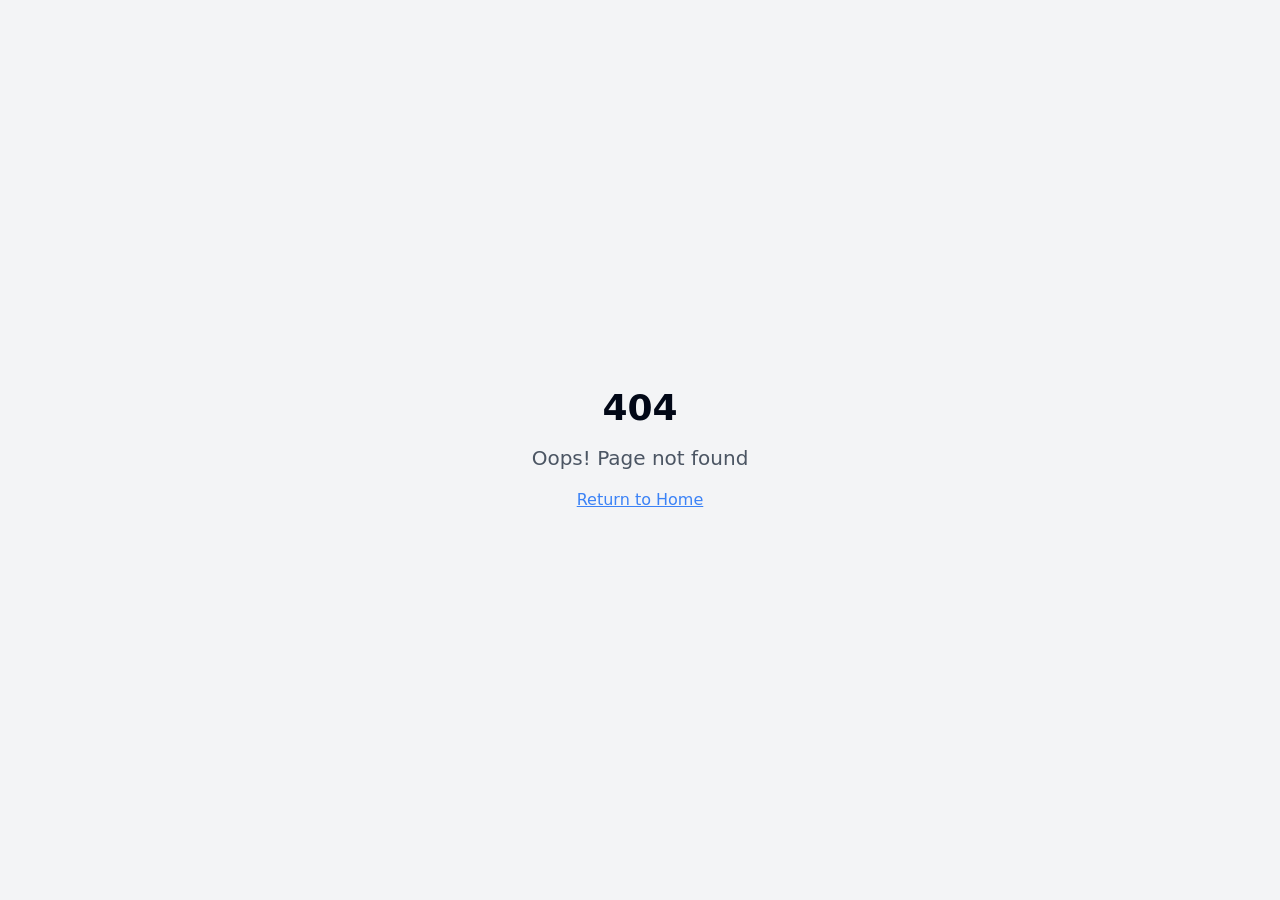
==== index.html @ 281bc5fc "Add files via upload" ====
<!DOCTYPE html>
<html lang="en">
  <head>
    <meta charset="UTF-8" />
    <meta name="viewport" content="width=device-width, initial-scale=1.0" />
    <title>south-bay-homes-view</title>
    <meta name="description" content="Lovable Generated Project" />
    <meta name="author" content="Lovable" />

    <meta property="og:title" content="south-bay-homes-view" />
    <meta property="og:description" content="Lovable Generated Project" />
    <meta property="og:type" content="website" />
    <meta property="og:image" content="https://lovable.dev/opengraph-image-p98pqg.png" />

    <meta name="twitter:card" content="summary_large_image" />
    <meta name="twitter:site" content="@lovable_dev" />
    <meta name="twitter:image" content="https://lovable.dev/opengraph-image-p98pqg.png" />
    <script type="module" crossorigin src="./assets/index-Dy760WiD.js"></script>
    <link rel="stylesheet" crossorigin href="./assets/index-BRmsFdYL.css">
  </head>

  <body>
    <div id="root"></div>
  </body>
</html>
---- assets/index-BRmsFdYL.css ----
*,:before,:after{--tw-border-spacing-x: 0;--tw-border-spacing-y: 0;--tw-translate-x: 0;--tw-translate-y: 0;--tw-rotate: 0;--tw-skew-x: 0;--tw-skew-y: 0;--tw-scale-x: 1;--tw-scale-y: 1;--tw-pan-x: ;--tw-pan-y: ;--tw-pinch-zoom: ;--tw-scroll-snap-strictness: proximity;--tw-gradient-from-position: ;--tw-gradient-via-position: ;--tw-gradient-to-position: ;--tw-ordinal: ;--tw-slashed-zero: ;--tw-numeric-figure: ;--tw-numeric-spacing: ;--tw-numeric-fraction: ;--tw-ring-inset: ;--tw-ring-offset-width: 0px;--tw-ring-offset-color: #fff;--tw-ring-color: rgb(59 130 246 / .5);--tw-ring-offset-shadow: 0 0 #0000;--tw-ring-shadow: 0 0 #0000;--tw-shadow: 0 0 #0000;--tw-shadow-colored: 0 0 #0000;--tw-blur: ;--tw-brightness: ;--tw-contrast: ;--tw-grayscale: ;--tw-hue-rotate: ;--tw-invert: ;--tw-saturate: ;--tw-sepia: ;--tw-drop-shadow: ;--tw-backdrop-blur: ;--tw-backdrop-brightness: ;--tw-backdrop-contrast: ;--tw-backdrop-grayscale: ;--tw-backdrop-hue-rotate: ;--tw-backdrop-invert: ;--tw-backdrop-opacity: ;--tw-backdrop-saturate: ;--tw-backdrop-sepia: ;--tw-contain-size: ;--tw-contain-layout: ;--tw-contain-paint: ;--tw-contain-style: }::backdrop{--tw-border-spacing-x: 0;--tw-border-spacing-y: 0;--tw-translate-x: 0;--tw-translate-y: 0;--tw-rotate: 0;--tw-skew-x: 0;--tw-skew-y: 0;--tw-scale-x: 1;--tw-scale-y: 1;--tw-pan-x: ;--tw-pan-y: ;--tw-pinch-zoom: ;--tw-scroll-snap-strictness: proximity;--tw-gradient-from-position: ;--tw-gradient-via-position: ;--tw-gradient-to-position: ;--tw-ordinal: ;--tw-slashed-zero: ;--tw-numeric-figure: ;--tw-numeric-spacing: ;--tw-numeric-fraction: ;--tw-ring-inset: ;--tw-ring-offset-width: 0px;--tw-ring-offset-color: #fff;--tw-ring-color: rgb(59 130 246 / .5);--tw-ring-offset-shadow: 0 0 #0000;--tw-ring-shadow: 0 0 #0000;--tw-shadow: 0 0 #0000;--tw-shadow-colored: 0 0 #0000;--tw-blur: ;--tw-brightness: ;--tw-contrast: ;--tw-grayscale: ;--tw-hue-rotate: ;--tw-invert: ;--tw-saturate: ;--tw-sepia: ;--tw-drop-shadow: ;--tw-backdrop-blur: ;--tw-backdrop-brightness: ;--tw-backdrop-contrast: ;--tw-backdrop-grayscale: ;--tw-backdrop-hue-rotate: ;--tw-backdrop-invert: ;--tw-backdrop-opacity: ;--tw-backdrop-saturate: ;--tw-backdrop-sepia: ;--tw-contain-size: ;--tw-contain-layout: ;--tw-contain-paint: ;--tw-contain-style: }*,:before,:after{box-sizing:border-box;border-width:0;border-style:solid;border-color:#e5e7eb}:before,:after{--tw-content: ""}html,:host{line-height:1.5;-webkit-text-size-adjust:100%;-moz-tab-size:4;-o-tab-size:4;tab-size:4;font-family:ui-sans-serif,system-ui,sans-serif,"Apple Color Emoji","Segoe UI Emoji",Segoe UI Symbol,"Noto Color Emoji";font-feature-settings:normal;font-variation-settings:normal;-webkit-tap-highlight-color:transparent}body{margin:0;line-height:inherit}hr{height:0;color:inherit;border-top-width:1px}abbr:where([title]){-webkit-text-decoration:underline dotted;text-decoration:underline dotted}h1,h2,h3,h4,h5,h6{font-size:inherit;font-weight:inherit}a{color:inherit;text-decoration:inherit}b,strong{font-weight:bolder}code,kbd,samp,pre{font-family:ui-monospace,SFMono-Regular,Menlo,Monaco,Consolas,Liberation Mono,Courier New,monospace;font-feature-settings:normal;font-variation-settings:normal;font-size:1em}small{font-size:80%}sub,sup{font-size:75%;line-height:0;position:relative;vertical-align:baseline}sub{bottom:-.25em}sup{top:-.5em}table{text-indent:0;border-color:inherit;border-collapse:collapse}button,input,optgroup,select,textarea{font-family:inherit;font-feature-settings:inherit;font-variation-settings:inherit;font-size:100%;font-weight:inherit;line-height:inherit;letter-spacing:inherit;color:inherit;margin:0;padding:0}button,select{text-transform:none}button,input:where([type=button]),input:where([type=reset]),input:where([type=submit]){-webkit-appearance:button;background-color:transparent;background-image:none}:-moz-focusring{outline:auto}:-moz-ui-invalid{box-shadow:none}progress{vertical-align:baseline}::-webkit-inner-spin-button,::-webkit-outer-spin-button{height:auto}[type=search]{-webkit-appearance:textfield;outline-offset:-2px}::-webkit-search-decoration{-webkit-appearance:none}::-webkit-file-upload-button{-webkit-appearance:button;font:inherit}summary{display:list-item}blockquote,dl,dd,h1,h2,h3,h4,h5,h6,hr,figure,p,pre{margin:0}fieldset{margin:0;padding:0}legend{padding:0}ol,ul,menu{list-style:none;margin:0;padding:0}dialog{padding:0}textarea{resize:vertical}input::-moz-placeholder,textarea::-moz-placeholder{opacity:1;color:#9ca3af}input::placeholder,textarea::placeholder{opacity:1;color:#9ca3af}button,[role=button]{cursor:pointer}:disabled{cursor:default}img,svg,video,canvas,audio,iframe,embed,object{display:block;vertical-align:middle}img,video{max-width:100%;height:auto}[hidden]:where(:not([hidden=until-found])){display:none}:root{--background: 0 0% 100%;--foreground: 222.2 84% 4.9%;--card: 0 0% 100%;--card-foreground: 222.2 84% 4.9%;--popover: 0 0% 100%;--popover-foreground: 222.2 84% 4.9%;--primary: 222.2 47.4% 11.2%;--primary-foreground: 210 40% 98%;--secondary: 210 40% 96.1%;--secondary-foreground: 222.2 47.4% 11.2%;--muted: 210 40% 96.1%;--muted-foreground: 215.4 16.3% 46.9%;--accent: 210 40% 96.1%;--accent-foreground: 222.2 47.4% 11.2%;--destructive: 0 84.2% 60.2%;--destructive-foreground: 210 40% 98%;--border: 214.3 31.8% 91.4%;--input: 214.3 31.8% 91.4%;--ring: 222.2 84% 4.9%;--radius: .5rem;--sidebar-background: 0 0% 98%;--sidebar-foreground: 240 5.3% 26.1%;--sidebar-primary: 240 5.9% 10%;--sidebar-primary-foreground: 0 0% 98%;--sidebar-accent: 240 4.8% 95.9%;--sidebar-accent-foreground: 240 5.9% 10%;--sidebar-border: 220 13% 91%;--sidebar-ring: 217.2 91.2% 59.8%}.dark{--background: 222.2 84% 4.9%;--foreground: 210 40% 98%;--card: 222.2 84% 4.9%;--card-foreground: 210 40% 98%;--popover: 222.2 84% 4.9%;--popover-foreground: 210 40% 98%;--primary: 210 40% 98%;--primary-foreground: 222.2 47.4% 11.2%;--secondary: 217.2 32.6% 17.5%;--secondary-foreground: 210 40% 98%;--muted: 217.2 32.6% 17.5%;--muted-foreground: 215 20.2% 65.1%;--accent: 217.2 32.6% 17.5%;--accent-foreground: 210 40% 98%;--destructive: 0 62.8% 30.6%;--destructive-foreground: 210 40% 98%;--border: 217.2 32.6% 17.5%;--input: 217.2 32.6% 17.5%;--ring: 212.7 26.8% 83.9%;--sidebar-background: 240 5.9% 10%;--sidebar-foreground: 240 4.8% 95.9%;--sidebar-primary: 224.3 76.3% 48%;--sidebar-primary-foreground: 0 0% 100%;--sidebar-accent: 240 3.7% 15.9%;--sidebar-accent-foreground: 240 4.8% 95.9%;--sidebar-border: 240 3.7% 15.9%;--sidebar-ring: 217.2 91.2% 59.8%}*{border-color:hsl(var(--border))}body{background-color:hsl(var(--background));color:hsl(var(--foreground))}.container{width:100%;margin-right:auto;margin-left:auto;padding-right:2rem;padding-left:2rem}@media (min-width: 1400px){.container{max-width:1400px}}.sr-only{position:absolute;width:1px;height:1px;padding:0;margin:-1px;overflow:hidden;clip:rect(0,0,0,0);white-space:nowrap;border-width:0}.pointer-events-none{pointer-events:none}.pointer-events-auto{pointer-events:auto}.visible{visibility:visible}.invisible{visibility:hidden}.fixed{position:fixed}.absolute{position:absolute}.relative{position:relative}.inset-0{top:0;right:0;bottom:0;left:0}.inset-x-0{left:0;right:0}.inset-y-0{top:0;bottom:0}.-bottom-12{bottom:-3rem}.-left-12{left:-3rem}.-right-12{right:-3rem}.-top-12{top:-3rem}.bottom-0{bottom:0}.left-0{left:0}.left-1{left:.25rem}.left-1\/2{left:50%}.left-2{left:.5rem}.left-3{left:.75rem}.left-4{left:1rem}.left-\[50\%\]{left:50%}.right-0{right:0}.right-1{right:.25rem}.right-2{right:.5rem}.right-3{right:.75rem}.right-4{right:1rem}.top-0{top:0}.top-1\.5{top:.375rem}.top-1\/2{top:50%}.top-2{top:.5rem}.top-3{top:.75rem}.top-3\.5{top:.875rem}.top-4{top:1rem}.top-\[1px\]{top:1px}.top-\[50\%\]{top:50%}.top-\[60\%\]{top:60%}.top-full{top:100%}.z-10{z-index:10}.z-20{z-index:20}.z-50{z-index:50}.z-\[100\]{z-index:100}.z-\[1\]{z-index:1}.-mx-1{margin-left:-.25rem;margin-right:-.25rem}.mx-2{margin-left:.5rem;margin-right:.5rem}.mx-3\.5{margin-left:.875rem;margin-right:.875rem}.mx-auto{margin-left:auto;margin-right:auto}.my-0\.5{margin-top:.125rem;margin-bottom:.125rem}.my-1{margin-top:.25rem;margin-bottom:.25rem}.-ml-4{margin-left:-1rem}.-mt-4{margin-top:-1rem}.mb-1{margin-bottom:.25rem}.mb-2{margin-bottom:.5rem}.mb-4{margin-bottom:1rem}.ml-1{margin-left:.25rem}.ml-auto{margin-left:auto}.mr-1{margin-right:.25rem}.mr-2{margin-right:.5rem}.mt-1{margin-top:.25rem}.mt-1\.5{margin-top:.375rem}.mt-2{margin-top:.5rem}.mt-24{margin-top:6rem}.mt-4{margin-top:1rem}.mt-auto{margin-top:auto}.line-clamp-1{overflow:hidden;display:-webkit-box;-webkit-box-orient:vertical;-webkit-line-clamp:1}.block{display:block}.flex{display:flex}.inline-flex{display:inline-flex}.table{display:table}.grid{display:grid}.hidden{display:none}.aspect-square{aspect-ratio:1 / 1}.aspect-video{aspect-ratio:16 / 9}.size-4{width:1rem;height:1rem}.h-1\.5{height:.375rem}.h-10{height:2.5rem}.h-11{height:2.75rem}.h-12{height:3rem}.h-16{height:4rem}.h-2{height:.5rem}.h-2\.5{height:.625rem}.h-3{height:.75rem}.h-3\.5{height:.875rem}.h-4{height:1rem}.h-48{height:12rem}.h-5{height:1.25rem}.h-6{height:1.5rem}.h-7{height:1.75rem}.h-8{height:2rem}.h-9{height:2.25rem}.h-96{height:24rem}.h-\[1px\]{height:1px}.h-\[var\(--radix-navigation-menu-viewport-height\)\]{height:var(--radix-navigation-menu-viewport-height)}.h-\[var\(--radix-select-trigger-height\)\]{height:var(--radix-select-trigger-height)}.h-auto{height:auto}.h-full{height:100%}.h-px{height:1px}.h-svh{height:100svh}.max-h-96{max-height:24rem}.max-h-\[300px\]{max-height:300px}.max-h-screen{max-height:100vh}.min-h-0{min-height:0px}.min-h-\[80px\]{min-height:80px}.min-h-screen{min-height:100vh}.min-h-svh{min-height:100svh}.w-0{width:0px}.w-1{width:.25rem}.w-10{width:2.5rem}.w-11{width:2.75rem}.w-16{width:4rem}.w-2{width:.5rem}.w-2\.5{width:.625rem}.w-20{width:5rem}.w-3{width:.75rem}.w-3\.5{width:.875rem}.w-3\/4{width:75%}.w-4{width:1rem}.w-5{width:1.25rem}.w-6{width:1.5rem}.w-64{width:16rem}.w-7{width:1.75rem}.w-72{width:18rem}.w-8{width:2rem}.w-9{width:2.25rem}.w-\[--sidebar-width\]{width:var(--sidebar-width)}.w-\[100px\]{width:100px}.w-\[1px\]{width:1px}.w-auto{width:auto}.w-full{width:100%}.w-max{width:-moz-max-content;width:max-content}.w-px{width:1px}.min-w-0{min-width:0px}.min-w-5{min-width:1.25rem}.min-w-\[12rem\]{min-width:12rem}.min-w-\[8rem\]{min-width:8rem}.min-w-\[var\(--radix-select-trigger-width\)\]{min-width:var(--radix-select-trigger-width)}.max-w-4xl{max-width:56rem}.max-w-\[--skeleton-width\]{max-width:var(--skeleton-width)}.max-w-lg{max-width:32rem}.max-w-max{max-width:-moz-max-content;max-width:max-content}.max-w-md{max-width:28rem}.flex-1{flex:1 1 0%}.flex-shrink-0,.shrink-0{flex-shrink:0}.grow{flex-grow:1}.grow-0{flex-grow:0}.basis-full{flex-basis:100%}.caption-bottom{caption-side:bottom}.border-collapse{border-collapse:collapse}.-translate-x-1\/2{--tw-translate-x: -50%;transform:translate(var(--tw-translate-x),var(--tw-translate-y)) rotate(var(--tw-rotate)) skew(var(--tw-skew-x)) skewY(var(--tw-skew-y)) scaleX(var(--tw-scale-x)) scaleY(var(--tw-scale-y))}.-translate-x-px{--tw-translate-x: -1px;transform:translate(var(--tw-translate-x),var(--tw-translate-y)) rotate(var(--tw-rotate)) skew(var(--tw-skew-x)) skewY(var(--tw-skew-y)) scaleX(var(--tw-scale-x)) scaleY(var(--tw-scale-y))}.-translate-y-1\/2{--tw-translate-y: -50%;transform:translate(var(--tw-translate-x),var(--tw-translate-y)) rotate(var(--tw-rotate)) skew(var(--tw-skew-x)) skewY(var(--tw-skew-y)) scaleX(var(--tw-scale-x)) scaleY(var(--tw-scale-y))}.translate-x-\[-50\%\]{--tw-translate-x: -50%;transform:translate(var(--tw-translate-x),var(--tw-translate-y)) rotate(var(--tw-rotate)) skew(var(--tw-skew-x)) skewY(var(--tw-skew-y)) scaleX(var(--tw-scale-x)) scaleY(var(--tw-scale-y))}.translate-x-px{--tw-translate-x: 1px;transform:translate(var(--tw-translate-x),var(--tw-translate-y)) rotate(var(--tw-rotate)) skew(var(--tw-skew-x)) skewY(var(--tw-skew-y)) scaleX(var(--tw-scale-x)) scaleY(var(--tw-scale-y))}.translate-y-\[-50\%\]{--tw-translate-y: -50%;transform:translate(var(--tw-translate-x),var(--tw-translate-y)) rotate(var(--tw-rotate)) skew(var(--tw-skew-x)) skewY(var(--tw-skew-y)) scaleX(var(--tw-scale-x)) scaleY(var(--tw-scale-y))}.rotate-45{--tw-rotate: 45deg;transform:translate(var(--tw-translate-x),var(--tw-translate-y)) rotate(var(--tw-rotate)) skew(var(--tw-skew-x)) skewY(var(--tw-skew-y)) scaleX(var(--tw-scale-x)) scaleY(var(--tw-scale-y))}.rotate-90{--tw-rotate: 90deg;transform:translate(var(--tw-translate-x),var(--tw-translate-y)) rotate(var(--tw-rotate)) skew(var(--tw-skew-x)) skewY(var(--tw-skew-y)) scaleX(var(--tw-scale-x)) scaleY(var(--tw-scale-y))}.transform{transform:translate(var(--tw-translate-x),var(--tw-translate-y)) rotate(var(--tw-rotate)) skew(var(--tw-skew-x)) skewY(var(--tw-skew-y)) scaleX(var(--tw-scale-x)) scaleY(var(--tw-scale-y))}@keyframes pulse{50%{opacity:.5}}.animate-pulse{animation:pulse 2s cubic-bezier(.4,0,.6,1) infinite}.cursor-default{cursor:default}.cursor-pointer{cursor:pointer}.touch-none{touch-action:none}.select-none{-webkit-user-select:none;-moz-user-select:none;user-select:none}.list-none{list-style-type:none}.grid-cols-1{grid-template-columns:repeat(1,minmax(0,1fr))}.grid-cols-2{grid-template-columns:repeat(2,minmax(0,1fr))}.flex-row{flex-direction:row}.flex-col{flex-direction:column}.flex-col-reverse{flex-direction:column-reverse}.flex-wrap{flex-wrap:wrap}.items-start{align-items:flex-start}.items-end{align-items:flex-end}.items-center{align-items:center}.items-stretch{align-items:stretch}.justify-center{justify-content:center}.justify-between{justify-content:space-between}.gap-1{gap:.25rem}.gap-1\.5{gap:.375rem}.gap-2{gap:.5rem}.gap-3{gap:.75rem}.gap-4{gap:1rem}.gap-6{gap:1.5rem}.space-x-1>:not([hidden])~:not([hidden]){--tw-space-x-reverse: 0;margin-right:calc(.25rem * var(--tw-space-x-reverse));margin-left:calc(.25rem * calc(1 - var(--tw-space-x-reverse)))}.space-x-4>:not([hidden])~:not([hidden]){--tw-space-x-reverse: 0;margin-right:calc(1rem * var(--tw-space-x-reverse));margin-left:calc(1rem * calc(1 - var(--tw-space-x-reverse)))}.space-y-1>:not([hidden])~:not([hidden]){--tw-space-y-reverse: 0;margin-top:calc(.25rem * calc(1 - var(--tw-space-y-reverse)));margin-bottom:calc(.25rem * var(--tw-space-y-reverse))}.space-y-1\.5>:not([hidden])~:not([hidden]){--tw-space-y-reverse: 0;margin-top:calc(.375rem * calc(1 - var(--tw-space-y-reverse)));margin-bottom:calc(.375rem * var(--tw-space-y-reverse))}.space-y-2>:not([hidden])~:not([hidden]){--tw-space-y-reverse: 0;margin-top:calc(.5rem * calc(1 - var(--tw-space-y-reverse)));margin-bottom:calc(.5rem * var(--tw-space-y-reverse))}.space-y-3>:not([hidden])~:not([hidden]){--tw-space-y-reverse: 0;margin-top:calc(.75rem * calc(1 - var(--tw-space-y-reverse)));margin-bottom:calc(.75rem * var(--tw-space-y-reverse))}.space-y-4>:not([hidden])~:not([hidden]){--tw-space-y-reverse: 0;margin-top:calc(1rem * calc(1 - var(--tw-space-y-reverse)));margin-bottom:calc(1rem * var(--tw-space-y-reverse))}.space-y-6>:not([hidden])~:not([hidden]){--tw-space-y-reverse: 0;margin-top:calc(1.5rem * calc(1 - var(--tw-space-y-reverse)));margin-bottom:calc(1.5rem * var(--tw-space-y-reverse))}.overflow-auto{overflow:auto}.overflow-hidden{overflow:hidden}.overflow-x-auto{overflow-x:auto}.overflow-y-auto{overflow-y:auto}.overflow-x-hidden{overflow-x:hidden}.whitespace-nowrap{white-space:nowrap}.break-words{overflow-wrap:break-word}.rounded{border-radius:.25rem}.rounded-\[2px\]{border-radius:2px}.rounded-\[inherit\]{border-radius:inherit}.rounded-full{border-radius:9999px}.rounded-lg{border-radius:var(--radius)}.rounded-md{border-radius:calc(var(--radius) - 2px)}.rounded-sm{border-radius:calc(var(--radius) - 4px)}.rounded-t-\[10px\]{border-top-left-radius:10px;border-top-right-radius:10px}.rounded-tl-sm{border-top-left-radius:calc(var(--radius) - 4px)}.border{border-width:1px}.border-2{border-width:2px}.border-\[1\.5px\]{border-width:1.5px}.border-y{border-top-width:1px;border-bottom-width:1px}.border-b{border-bottom-width:1px}.border-l{border-left-width:1px}.border-r{border-right-width:1px}.border-t{border-top-width:1px}.border-dashed{border-style:dashed}.border-\[--color-border\]{border-color:var(--color-border)}.border-border\/50{border-color:hsl(var(--border) / .5)}.border-destructive{border-color:hsl(var(--destructive))}.border-destructive\/50{border-color:hsl(var(--destructive) / .5)}.border-input{border-color:hsl(var(--input))}.border-primary{border-color:hsl(var(--primary))}.border-sidebar-border{border-color:hsl(var(--sidebar-border))}.border-transparent{border-color:transparent}.border-l-transparent{border-left-color:transparent}.border-t-transparent{border-top-color:transparent}.bg-\[--color-bg\]{background-color:var(--color-bg)}.bg-accent{background-color:hsl(var(--accent))}.bg-background{background-color:hsl(var(--background))}.bg-background\/95{background-color:hsl(var(--background) / .95)}.bg-black\/80{background-color:#000c}.bg-border{background-color:hsl(var(--border))}.bg-card{background-color:hsl(var(--card))}.bg-destructive{background-color:hsl(var(--destructive))}.bg-foreground{background-color:hsl(var(--foreground))}.bg-gray-100{--tw-bg-opacity: 1;background-color:rgb(243 244 246 / var(--tw-bg-opacity, 1))}.bg-green-100{--tw-bg-opacity: 1;background-color:rgb(220 252 231 / var(--tw-bg-opacity, 1))}.bg-muted{background-color:hsl(var(--muted))}.bg-muted\/30{background-color:hsl(var(--muted) / .3)}.bg-muted\/50{background-color:hsl(var(--muted) / .5)}.bg-popover{background-color:hsl(var(--popover))}.bg-primary{background-color:hsl(var(--primary))}.bg-red-100{--tw-bg-opacity: 1;background-color:rgb(254 226 226 / var(--tw-bg-opacity, 1))}.bg-secondary{background-color:hsl(var(--secondary))}.bg-sidebar{background-color:hsl(var(--sidebar-background))}.bg-sidebar-border{background-color:hsl(var(--sidebar-border))}.bg-transparent{background-color:transparent}.bg-yellow-100{--tw-bg-opacity: 1;background-color:rgb(254 249 195 / var(--tw-bg-opacity, 1))}.fill-current{fill:currentColor}.object-cover{-o-object-fit:cover;object-fit:cover}.p-0{padding:0}.p-1{padding:.25rem}.p-2{padding:.5rem}.p-3{padding:.75rem}.p-4{padding:1rem}.p-6{padding:1.5rem}.p-8{padding:2rem}.p-\[1px\]{padding:1px}.px-1{padding-left:.25rem;padding-right:.25rem}.px-2{padding-left:.5rem;padding-right:.5rem}.px-2\.5{padding-left:.625rem;padding-right:.625rem}.px-3{padding-left:.75rem;padding-right:.75rem}.px-4{padding-left:1rem;padding-right:1rem}.px-5{padding-left:1.25rem;padding-right:1.25rem}.px-8{padding-left:2rem;padding-right:2rem}.py-0\.5{padding-top:.125rem;padding-bottom:.125rem}.py-1{padding-top:.25rem;padding-bottom:.25rem}.py-1\.5{padding-top:.375rem;padding-bottom:.375rem}.py-12{padding-top:3rem;padding-bottom:3rem}.py-2{padding-top:.5rem;padding-bottom:.5rem}.py-3{padding-top:.75rem;padding-bottom:.75rem}.py-4{padding-top:1rem;padding-bottom:1rem}.py-6{padding-top:1.5rem;padding-bottom:1.5rem}.pb-3{padding-bottom:.75rem}.pb-4{padding-bottom:1rem}.pb-8{padding-bottom:2rem}.pl-10{padding-left:2.5rem}.pl-2\.5{padding-left:.625rem}.pl-4{padding-left:1rem}.pl-8{padding-left:2rem}.pr-2{padding-right:.5rem}.pr-2\.5{padding-right:.625rem}.pr-8{padding-right:2rem}.pt-0{padding-top:0}.pt-1{padding-top:.25rem}.pt-20{padding-top:5rem}.pt-3{padding-top:.75rem}.pt-4{padding-top:1rem}.text-left{text-align:left}.text-center{text-align:center}.align-middle{vertical-align:middle}.font-mono{font-family:ui-monospace,SFMono-Regular,Menlo,Monaco,Consolas,Liberation Mono,Courier New,monospace}.text-2xl{font-size:1.5rem;line-height:2rem}.text-3xl{font-size:1.875rem;line-height:2.25rem}.text-4xl{font-size:2.25rem;line-height:2.5rem}.text-\[0\.8rem\]{font-size:.8rem}.text-base{font-size:1rem;line-height:1.5rem}.text-lg{font-size:1.125rem;line-height:1.75rem}.text-sm{font-size:.875rem;line-height:1.25rem}.text-xl{font-size:1.25rem;line-height:1.75rem}.text-xs{font-size:.75rem;line-height:1rem}.font-bold{font-weight:700}.font-medium{font-weight:500}.font-normal{font-weight:400}.font-semibold{font-weight:600}.tabular-nums{--tw-numeric-spacing: tabular-nums;font-variant-numeric:var(--tw-ordinal) var(--tw-slashed-zero) var(--tw-numeric-figure) var(--tw-numeric-spacing) var(--tw-numeric-fraction)}.leading-none{line-height:1}.leading-relaxed{line-height:1.625}.tracking-tight{letter-spacing:-.025em}.tracking-widest{letter-spacing:.1em}.text-accent-foreground{color:hsl(var(--accent-foreground))}.text-blue-500{--tw-text-opacity: 1;color:rgb(59 130 246 / var(--tw-text-opacity, 1))}.text-card-foreground{color:hsl(var(--card-foreground))}.text-current{color:currentColor}.text-destructive{color:hsl(var(--destructive))}.text-destructive-foreground{color:hsl(var(--destructive-foreground))}.text-foreground{color:hsl(var(--foreground))}.text-foreground\/50{color:hsl(var(--foreground) / .5)}.text-gray-600{--tw-text-opacity: 1;color:rgb(75 85 99 / var(--tw-text-opacity, 1))}.text-gray-800{--tw-text-opacity: 1;color:rgb(31 41 55 / var(--tw-text-opacity, 1))}.text-green-800{--tw-text-opacity: 1;color:rgb(22 101 52 / var(--tw-text-opacity, 1))}.text-muted-foreground{color:hsl(var(--muted-foreground))}.text-popover-foreground{color:hsl(var(--popover-foreground))}.text-primary{color:hsl(var(--primary))}.text-primary-foreground{color:hsl(var(--primary-foreground))}.text-red-800{--tw-text-opacity: 1;color:rgb(153 27 27 / var(--tw-text-opacity, 1))}.text-secondary-foreground{color:hsl(var(--secondary-foreground))}.text-sidebar-foreground{color:hsl(var(--sidebar-foreground))}.text-sidebar-foreground\/70{color:hsl(var(--sidebar-foreground) / .7)}.text-yellow-800{--tw-text-opacity: 1;color:rgb(133 77 14 / var(--tw-text-opacity, 1))}.underline{text-decoration-line:underline}.underline-offset-4{text-underline-offset:4px}.opacity-0{opacity:0}.opacity-50{opacity:.5}.opacity-60{opacity:.6}.opacity-70{opacity:.7}.opacity-80{opacity:.8}.opacity-90{opacity:.9}.shadow-\[0_0_0_1px_hsl\(var\(--sidebar-border\)\)\]{--tw-shadow: 0 0 0 1px hsl(var(--sidebar-border));--tw-shadow-colored: 0 0 0 1px var(--tw-shadow-color);box-shadow:var(--tw-ring-offset-shadow, 0 0 #0000),var(--tw-ring-shadow, 0 0 #0000),var(--tw-shadow)}.shadow-lg{--tw-shadow: 0 10px 15px -3px rgb(0 0 0 / .1), 0 4px 6px -4px rgb(0 0 0 / .1);--tw-shadow-colored: 0 10px 15px -3px var(--tw-shadow-color), 0 4px 6px -4px var(--tw-shadow-color);box-shadow:var(--tw-ring-offset-shadow, 0 0 #0000),var(--tw-ring-shadow, 0 0 #0000),var(--tw-shadow)}.shadow-md{--tw-shadow: 0 4px 6px -1px rgb(0 0 0 / .1), 0 2px 4px -2px rgb(0 0 0 / .1);--tw-shadow-colored: 0 4px 6px -1px var(--tw-shadow-color), 0 2px 4px -2px var(--tw-shadow-color);box-shadow:var(--tw-ring-offset-shadow, 0 0 #0000),var(--tw-ring-shadow, 0 0 #0000),var(--tw-shadow)}.shadow-none{--tw-shadow: 0 0 #0000;--tw-shadow-colored: 0 0 #0000;box-shadow:var(--tw-ring-offset-shadow, 0 0 #0000),var(--tw-ring-shadow, 0 0 #0000),var(--tw-shadow)}.shadow-sm{--tw-shadow: 0 1px 2px 0 rgb(0 0 0 / .05);--tw-shadow-colored: 0 1px 2px 0 var(--tw-shadow-color);box-shadow:var(--tw-ring-offset-shadow, 0 0 #0000),var(--tw-ring-shadow, 0 0 #0000),var(--tw-shadow)}.shadow-xl{--tw-shadow: 0 20px 25px -5px rgb(0 0 0 / .1), 0 8px 10px -6px rgb(0 0 0 / .1);--tw-shadow-colored: 0 20px 25px -5px var(--tw-shadow-color), 0 8px 10px -6px var(--tw-shadow-color);box-shadow:var(--tw-ring-offset-shadow, 0 0 #0000),var(--tw-ring-shadow, 0 0 #0000),var(--tw-shadow)}.outline-none{outline:2px solid transparent;outline-offset:2px}.outline{outline-style:solid}.ring-0{--tw-ring-offset-shadow: var(--tw-ring-inset) 0 0 0 var(--tw-ring-offset-width) var(--tw-ring-offset-color);--tw-ring-shadow: var(--tw-ring-inset) 0 0 0 calc(0px + var(--tw-ring-offset-width)) var(--tw-ring-color);box-shadow:var(--tw-ring-offset-shadow),var(--tw-ring-shadow),var(--tw-shadow, 0 0 #0000)}.ring-2{--tw-ring-offset-shadow: var(--tw-ring-inset) 0 0 0 var(--tw-ring-offset-width) var(--tw-ring-offset-color);--tw-ring-shadow: var(--tw-ring-inset) 0 0 0 calc(2px + var(--tw-ring-offset-width)) var(--tw-ring-color);box-shadow:var(--tw-ring-offset-shadow),var(--tw-ring-shadow),var(--tw-shadow, 0 0 #0000)}.ring-ring{--tw-ring-color: hsl(var(--ring))}.ring-sidebar-ring{--tw-ring-color: hsl(var(--sidebar-ring))}.ring-offset-background{--tw-ring-offset-color: hsl(var(--background))}.filter{filter:var(--tw-blur) var(--tw-brightness) var(--tw-contrast) var(--tw-grayscale) var(--tw-hue-rotate) var(--tw-invert) var(--tw-saturate) var(--tw-sepia) var(--tw-drop-shadow)}.backdrop-blur-sm{--tw-backdrop-blur: blur(4px);-webkit-backdrop-filter:var(--tw-backdrop-blur) var(--tw-backdrop-brightness) var(--tw-backdrop-contrast) var(--tw-backdrop-grayscale) var(--tw-backdrop-hue-rotate) var(--tw-backdrop-invert) var(--tw-backdrop-opacity) var(--tw-backdrop-saturate) var(--tw-backdrop-sepia);backdrop-filter:var(--tw-backdrop-blur) var(--tw-backdrop-brightness) var(--tw-backdrop-contrast) var(--tw-backdrop-grayscale) var(--tw-backdrop-hue-rotate) var(--tw-backdrop-invert) var(--tw-backdrop-opacity) var(--tw-backdrop-saturate) var(--tw-backdrop-sepia)}.transition{transition-property:color,background-color,border-color,text-decoration-color,fill,stroke,opacity,box-shadow,transform,filter,-webkit-backdrop-filter;transition-property:color,background-color,border-color,text-decoration-color,fill,stroke,opacity,box-shadow,transform,filter,backdrop-filter;transition-property:color,background-color,border-color,text-decoration-color,fill,stroke,opacity,box-shadow,transform,filter,backdrop-filter,-webkit-backdrop-filter;transition-timing-function:cubic-bezier(.4,0,.2,1);transition-duration:.15s}.transition-\[left\,right\,width\]{transition-property:left,right,width;transition-timing-function:cubic-bezier(.4,0,.2,1);transition-duration:.15s}.transition-\[margin\,opa\]{transition-property:margin,opa;transition-timing-function:cubic-bezier(.4,0,.2,1);transition-duration:.15s}.transition-\[width\,height\,padding\]{transition-property:width,height,padding;transition-timing-function:cubic-bezier(.4,0,.2,1);transition-duration:.15s}.transition-\[width\]{transition-property:width;transition-timing-function:cubic-bezier(.4,0,.2,1);transition-duration:.15s}.transition-all{transition-property:all;transition-timing-function:cubic-bezier(.4,0,.2,1);transition-duration:.15s}.transition-colors{transition-property:color,background-color,border-color,text-decoration-color,fill,stroke;transition-timing-function:cubic-bezier(.4,0,.2,1);transition-duration:.15s}.transition-opacity{transition-property:opacity;transition-timing-function:cubic-bezier(.4,0,.2,1);transition-duration:.15s}.transition-transform{transition-property:transform;transition-timing-function:cubic-bezier(.4,0,.2,1);transition-duration:.15s}.duration-1000{transition-duration:1s}.duration-200{transition-duration:.2s}.duration-300{transition-duration:.3s}.ease-in-out{transition-timing-function:cubic-bezier(.4,0,.2,1)}.ease-linear{transition-timing-function:linear}@keyframes enter{0%{opacity:var(--tw-enter-opacity, 1);transform:translate3d(var(--tw-enter-translate-x, 0),var(--tw-enter-translate-y, 0),0) scale3d(var(--tw-enter-scale, 1),var(--tw-enter-scale, 1),var(--tw-enter-scale, 1)) rotate(var(--tw-enter-rotate, 0))}}@keyframes exit{to{opacity:var(--tw-exit-opacity, 1);transform:translate3d(var(--tw-exit-translate-x, 0),var(--tw-exit-translate-y, 0),0) scale3d(var(--tw-exit-scale, 1),var(--tw-exit-scale, 1),var(--tw-exit-scale, 1)) rotate(var(--tw-exit-rotate, 0))}}.animate-in{animation-name:enter;animation-duration:.15s;--tw-enter-opacity: initial;--tw-enter-scale: initial;--tw-enter-rotate: initial;--tw-enter-translate-x: initial;--tw-enter-translate-y: initial}.fade-in-0{--tw-enter-opacity: 0}.fade-in-80{--tw-enter-opacity: .8}.zoom-in-95{--tw-enter-scale: .95}.duration-1000{animation-duration:1s}.duration-200{animation-duration:.2s}.duration-300{animation-duration:.3s}.ease-in-out{animation-timing-function:cubic-bezier(.4,0,.2,1)}.ease-linear{animation-timing-function:linear}.file\:border-0::file-selector-button{border-width:0px}.file\:bg-transparent::file-selector-button{background-color:transparent}.file\:text-sm::file-selector-button{font-size:.875rem;line-height:1.25rem}.file\:font-medium::file-selector-button{font-weight:500}.file\:text-foreground::file-selector-button{color:hsl(var(--foreground))}.placeholder\:text-muted-foreground::-moz-placeholder{color:hsl(var(--muted-foreground))}.placeholder\:text-muted-foreground::placeholder{color:hsl(var(--muted-foreground))}.after\:absolute:after{content:var(--tw-content);position:absolute}.after\:-inset-2:after{content:var(--tw-content);top:-.5rem;right:-.5rem;bottom:-.5rem;left:-.5rem}.after\:inset-y-0:after{content:var(--tw-content);top:0;bottom:0}.after\:left-1\/2:after{content:var(--tw-content);left:50%}.after\:w-1:after{content:var(--tw-content);width:.25rem}.after\:w-\[2px\]:after{content:var(--tw-content);width:2px}.after\:-translate-x-1\/2:after{content:var(--tw-content);--tw-translate-x: -50%;transform:translate(var(--tw-translate-x),var(--tw-translate-y)) rotate(var(--tw-rotate)) skew(var(--tw-skew-x)) skewY(var(--tw-skew-y)) scaleX(var(--tw-scale-x)) scaleY(var(--tw-scale-y))}.first\:rounded-l-md:first-child{border-top-left-radius:calc(var(--radius) - 2px);border-bottom-left-radius:calc(var(--radius) - 2px)}.first\:border-l:first-child{border-left-width:1px}.last\:rounded-r-md:last-child{border-top-right-radius:calc(var(--radius) - 2px);border-bottom-right-radius:calc(var(--radius) - 2px)}.focus-within\:relative:focus-within{position:relative}.focus-within\:z-20:focus-within{z-index:20}.hover\:scale-\[1\.02\]:hover{--tw-scale-x: 1.02;--tw-scale-y: 1.02;transform:translate(var(--tw-translate-x),var(--tw-translate-y)) rotate(var(--tw-rotate)) skew(var(--tw-skew-x)) skewY(var(--tw-skew-y)) scaleX(var(--tw-scale-x)) scaleY(var(--tw-scale-y))}.hover\:bg-accent:hover{background-color:hsl(var(--accent))}.hover\:bg-destructive\/80:hover{background-color:hsl(var(--destructive) / .8)}.hover\:bg-destructive\/90:hover{background-color:hsl(var(--destructive) / .9)}.hover\:bg-muted:hover{background-color:hsl(var(--muted))}.hover\:bg-muted\/50:hover{background-color:hsl(var(--muted) / .5)}.hover\:bg-primary:hover{background-color:hsl(var(--primary))}.hover\:bg-primary\/80:hover{background-color:hsl(var(--primary) / .8)}.hover\:bg-primary\/90:hover{background-color:hsl(var(--primary) / .9)}.hover\:bg-secondary:hover{background-color:hsl(var(--secondary))}.hover\:bg-secondary\/80:hover{background-color:hsl(var(--secondary) / .8)}.hover\:bg-sidebar-accent:hover{background-color:hsl(var(--sidebar-accent))}.hover\:text-accent-foreground:hover{color:hsl(var(--accent-foreground))}.hover\:text-blue-700:hover{--tw-text-opacity: 1;color:rgb(29 78 216 / var(--tw-text-opacity, 1))}.hover\:text-foreground:hover{color:hsl(var(--foreground))}.hover\:text-muted-foreground:hover{color:hsl(var(--muted-foreground))}.hover\:text-primary-foreground:hover{color:hsl(var(--primary-foreground))}.hover\:text-sidebar-accent-foreground:hover{color:hsl(var(--sidebar-accent-foreground))}.hover\:underline:hover{text-decoration-line:underline}.hover\:opacity-100:hover{opacity:1}.hover\:shadow-\[0_0_0_1px_hsl\(var\(--sidebar-accent\)\)\]:hover{--tw-shadow: 0 0 0 1px hsl(var(--sidebar-accent));--tw-shadow-colored: 0 0 0 1px var(--tw-shadow-color);box-shadow:var(--tw-ring-offset-shadow, 0 0 #0000),var(--tw-ring-shadow, 0 0 #0000),var(--tw-shadow)}.hover\:shadow-lg:hover{--tw-shadow: 0 10px 15px -3px rgb(0 0 0 / .1), 0 4px 6px -4px rgb(0 0 0 / .1);--tw-shadow-colored: 0 10px 15px -3px var(--tw-shadow-color), 0 4px 6px -4px var(--tw-shadow-color);box-shadow:var(--tw-ring-offset-shadow, 0 0 #0000),var(--tw-ring-shadow, 0 0 #0000),var(--tw-shadow)}.hover\:after\:bg-sidebar-border:hover:after{content:var(--tw-content);background-color:hsl(var(--sidebar-border))}.focus\:bg-accent:focus{background-color:hsl(var(--accent))}.focus\:bg-primary:focus{background-color:hsl(var(--primary))}.focus\:text-accent-foreground:focus{color:hsl(var(--accent-foreground))}.focus\:text-primary-foreground:focus{color:hsl(var(--primary-foreground))}.focus\:opacity-100:focus{opacity:1}.focus\:outline-none:focus{outline:2px solid transparent;outline-offset:2px}.focus\:ring-2:focus{--tw-ring-offset-shadow: var(--tw-ring-inset) 0 0 0 var(--tw-ring-offset-width) var(--tw-ring-offset-color);--tw-ring-shadow: var(--tw-ring-inset) 0 0 0 calc(2px + var(--tw-ring-offset-width)) var(--tw-ring-color);box-shadow:var(--tw-ring-offset-shadow),var(--tw-ring-shadow),var(--tw-shadow, 0 0 #0000)}.focus\:ring-ring:focus{--tw-ring-color: hsl(var(--ring))}.focus\:ring-offset-2:focus{--tw-ring-offset-width: 2px}.focus-visible\:outline-none:focus-visible{outline:2px solid transparent;outline-offset:2px}.focus-visible\:ring-1:focus-visible{--tw-ring-offset-shadow: var(--tw-ring-inset) 0 0 0 var(--tw-ring-offset-width) var(--tw-ring-offset-color);--tw-ring-shadow: var(--tw-ring-inset) 0 0 0 calc(1px + var(--tw-ring-offset-width)) var(--tw-ring-color);box-shadow:var(--tw-ring-offset-shadow),var(--tw-ring-shadow),var(--tw-shadow, 0 0 #0000)}.focus-visible\:ring-2:focus-visible{--tw-ring-offset-shadow: var(--tw-ring-inset) 0 0 0 var(--tw-ring-offset-width) var(--tw-ring-offset-color);--tw-ring-shadow: var(--tw-ring-inset) 0 0 0 calc(2px + var(--tw-ring-offset-width)) var(--tw-ring-color);box-shadow:var(--tw-ring-offset-shadow),var(--tw-ring-shadow),var(--tw-shadow, 0 0 #0000)}.focus-visible\:ring-ring:focus-visible{--tw-ring-color: hsl(var(--ring))}.focus-visible\:ring-sidebar-ring:focus-visible{--tw-ring-color: hsl(var(--sidebar-ring))}.focus-visible\:ring-offset-1:focus-visible{--tw-ring-offset-width: 1px}.focus-visible\:ring-offset-2:focus-visible{--tw-ring-offset-width: 2px}.focus-visible\:ring-offset-background:focus-visible{--tw-ring-offset-color: hsl(var(--background))}.active\:bg-sidebar-accent:active{background-color:hsl(var(--sidebar-accent))}.active\:text-sidebar-accent-foreground:active{color:hsl(var(--sidebar-accent-foreground))}.disabled\:pointer-events-none:disabled{pointer-events:none}.disabled\:cursor-not-allowed:disabled{cursor:not-allowed}.disabled\:opacity-50:disabled{opacity:.5}.group\/menu-item:focus-within .group-focus-within\/menu-item\:opacity-100{opacity:1}.group\/menu-item:hover .group-hover\/menu-item\:opacity-100,.group:hover .group-hover\:opacity-100{opacity:1}.group.destructive .group-\[\.destructive\]\:border-muted\/40{border-color:hsl(var(--muted) / .4)}.group.toaster .group-\[\.toaster\]\:border-border{border-color:hsl(var(--border))}.group.toast .group-\[\.toast\]\:bg-muted{background-color:hsl(var(--muted))}.group.toast .group-\[\.toast\]\:bg-primary{background-color:hsl(var(--primary))}.group.toaster .group-\[\.toaster\]\:bg-background{background-color:hsl(var(--background))}.group.destructive .group-\[\.destructive\]\:text-red-300{--tw-text-opacity: 1;color:rgb(252 165 165 / var(--tw-text-opacity, 1))}.group.toast .group-\[\.toast\]\:text-muted-foreground{color:hsl(var(--muted-foreground))}.group.toast .group-\[\.toast\]\:text-primary-foreground{color:hsl(var(--primary-foreground))}.group.toaster .group-\[\.toaster\]\:text-foreground{color:hsl(var(--foreground))}.group.toaster .group-\[\.toaster\]\:shadow-lg{--tw-shadow: 0 10px 15px -3px rgb(0 0 0 / .1), 0 4px 6px -4px rgb(0 0 0 / .1);--tw-shadow-colored: 0 10px 15px -3px var(--tw-shadow-color), 0 4px 6px -4px var(--tw-shadow-color);box-shadow:var(--tw-ring-offset-shadow, 0 0 #0000),var(--tw-ring-shadow, 0 0 #0000),var(--tw-shadow)}.group.destructive .group-\[\.destructive\]\:hover\:border-destructive\/30:hover{border-color:hsl(var(--destructive) / .3)}.group.destructive .group-\[\.destructive\]\:hover\:bg-destructive:hover{background-color:hsl(var(--destructive))}.group.destructive .group-\[\.destructive\]\:hover\:text-destructive-foreground:hover{color:hsl(var(--destructive-foreground))}.group.destructive .group-\[\.destructive\]\:hover\:text-red-50:hover{--tw-text-opacity: 1;color:rgb(254 242 242 / var(--tw-text-opacity, 1))}.group.destructive .group-\[\.destructive\]\:focus\:ring-destructive:focus{--tw-ring-color: hsl(var(--destructive))}.group.destructive .group-\[\.destructive\]\:focus\:ring-red-400:focus{--tw-ring-opacity: 1;--tw-ring-color: rgb(248 113 113 / var(--tw-ring-opacity, 1))}.group.destructive .group-\[\.destructive\]\:focus\:ring-offset-red-600:focus{--tw-ring-offset-color: #dc2626}.peer\/menu-button:hover~.peer-hover\/menu-button\:text-sidebar-accent-foreground{color:hsl(var(--sidebar-accent-foreground))}.peer:disabled~.peer-disabled\:cursor-not-allowed{cursor:not-allowed}.peer:disabled~.peer-disabled\:opacity-70{opacity:.7}.has-\[\[data-variant\=inset\]\]\:bg-sidebar:has([data-variant=inset]){background-color:hsl(var(--sidebar-background))}.has-\[\:disabled\]\:opacity-50:has(:disabled){opacity:.5}.group\/menu-item:has([data-sidebar=menu-action]) .group-has-\[\[data-sidebar\=menu-action\]\]\/menu-item\:pr-8{padding-right:2rem}.aria-disabled\:pointer-events-none[aria-disabled=true]{pointer-events:none}.aria-disabled\:opacity-50[aria-disabled=true]{opacity:.5}.aria-selected\:bg-accent[aria-selected=true]{background-color:hsl(var(--accent))}.aria-selected\:bg-accent\/50[aria-selected=true]{background-color:hsl(var(--accent) / .5)}.aria-selected\:text-accent-foreground[aria-selected=true]{color:hsl(var(--accent-foreground))}.aria-selected\:text-muted-foreground[aria-selected=true]{color:hsl(var(--muted-foreground))}.aria-selected\:opacity-100[aria-selected=true]{opacity:1}.aria-selected\:opacity-30[aria-selected=true]{opacity:.3}.data-\[disabled\=true\]\:pointer-events-none[data-disabled=true],.data-\[disabled\]\:pointer-events-none[data-disabled]{pointer-events:none}.data-\[panel-group-direction\=vertical\]\:h-px[data-panel-group-direction=vertical]{height:1px}.data-\[panel-group-direction\=vertical\]\:w-full[data-panel-group-direction=vertical]{width:100%}.data-\[side\=bottom\]\:translate-y-1[data-side=bottom]{--tw-translate-y: .25rem;transform:translate(var(--tw-translate-x),var(--tw-translate-y)) rotate(var(--tw-rotate)) skew(var(--tw-skew-x)) skewY(var(--tw-skew-y)) scaleX(var(--tw-scale-x)) scaleY(var(--tw-scale-y))}.data-\[side\=left\]\:-translate-x-1[data-side=left]{--tw-translate-x: -.25rem;transform:translate(var(--tw-translate-x),var(--tw-translate-y)) rotate(var(--tw-rotate)) skew(var(--tw-skew-x)) skewY(var(--tw-skew-y)) scaleX(var(--tw-scale-x)) scaleY(var(--tw-scale-y))}.data-\[side\=right\]\:translate-x-1[data-side=right]{--tw-translate-x: .25rem;transform:translate(var(--tw-translate-x),var(--tw-translate-y)) rotate(var(--tw-rotate)) skew(var(--tw-skew-x)) skewY(var(--tw-skew-y)) scaleX(var(--tw-scale-x)) scaleY(var(--tw-scale-y))}.data-\[side\=top\]\:-translate-y-1[data-side=top]{--tw-translate-y: -.25rem;transform:translate(var(--tw-translate-x),var(--tw-translate-y)) rotate(var(--tw-rotate)) skew(var(--tw-skew-x)) skewY(var(--tw-skew-y)) scaleX(var(--tw-scale-x)) scaleY(var(--tw-scale-y))}.data-\[state\=checked\]\:translate-x-5[data-state=checked]{--tw-translate-x: 1.25rem;transform:translate(var(--tw-translate-x),var(--tw-translate-y)) rotate(var(--tw-rotate)) skew(var(--tw-skew-x)) skewY(var(--tw-skew-y)) scaleX(var(--tw-scale-x)) scaleY(var(--tw-scale-y))}.data-\[state\=unchecked\]\:translate-x-0[data-state=unchecked],.data-\[swipe\=cancel\]\:translate-x-0[data-swipe=cancel]{--tw-translate-x: 0px;transform:translate(var(--tw-translate-x),var(--tw-translate-y)) rotate(var(--tw-rotate)) skew(var(--tw-skew-x)) skewY(var(--tw-skew-y)) scaleX(var(--tw-scale-x)) scaleY(var(--tw-scale-y))}.data-\[swipe\=end\]\:translate-x-\[var\(--radix-toast-swipe-end-x\)\][data-swipe=end]{--tw-translate-x: var(--radix-toast-swipe-end-x);transform:translate(var(--tw-translate-x),var(--tw-translate-y)) rotate(var(--tw-rotate)) skew(var(--tw-skew-x)) skewY(var(--tw-skew-y)) scaleX(var(--tw-scale-x)) scaleY(var(--tw-scale-y))}.data-\[swipe\=move\]\:translate-x-\[var\(--radix-toast-swipe-move-x\)\][data-swipe=move]{--tw-translate-x: var(--radix-toast-swipe-move-x);transform:translate(var(--tw-translate-x),var(--tw-translate-y)) rotate(var(--tw-rotate)) skew(var(--tw-skew-x)) skewY(var(--tw-skew-y)) scaleX(var(--tw-scale-x)) scaleY(var(--tw-scale-y))}@keyframes accordion-up{0%{height:var(--radix-accordion-content-height)}to{height:0}}.data-\[state\=closed\]\:animate-accordion-up[data-state=closed]{animation:accordion-up .2s ease-out}@keyframes accordion-down{0%{height:0}to{height:var(--radix-accordion-content-height)}}.data-\[state\=open\]\:animate-accordion-down[data-state=open]{animation:accordion-down .2s ease-out}.data-\[panel-group-direction\=vertical\]\:flex-col[data-panel-group-direction=vertical]{flex-direction:column}.data-\[active\=true\]\:bg-sidebar-accent[data-active=true]{background-color:hsl(var(--sidebar-accent))}.data-\[active\]\:bg-accent\/50[data-active]{background-color:hsl(var(--accent) / .5)}.data-\[selected\=\'true\'\]\:bg-accent[data-selected=true]{background-color:hsl(var(--accent))}.data-\[state\=active\]\:bg-background[data-state=active]{background-color:hsl(var(--background))}.data-\[state\=checked\]\:bg-primary[data-state=checked]{background-color:hsl(var(--primary))}.data-\[state\=on\]\:bg-accent[data-state=on],.data-\[state\=open\]\:bg-accent[data-state=open]{background-color:hsl(var(--accent))}.data-\[state\=open\]\:bg-accent\/50[data-state=open]{background-color:hsl(var(--accent) / .5)}.data-\[state\=open\]\:bg-secondary[data-state=open]{background-color:hsl(var(--secondary))}.data-\[state\=selected\]\:bg-muted[data-state=selected]{background-color:hsl(var(--muted))}.data-\[state\=unchecked\]\:bg-input[data-state=unchecked]{background-color:hsl(var(--input))}.data-\[active\=true\]\:font-medium[data-active=true]{font-weight:500}.data-\[active\=true\]\:text-sidebar-accent-foreground[data-active=true]{color:hsl(var(--sidebar-accent-foreground))}.data-\[selected\=true\]\:text-accent-foreground[data-selected=true]{color:hsl(var(--accent-foreground))}.data-\[state\=active\]\:text-foreground[data-state=active]{color:hsl(var(--foreground))}.data-\[state\=checked\]\:text-primary-foreground[data-state=checked]{color:hsl(var(--primary-foreground))}.data-\[state\=on\]\:text-accent-foreground[data-state=on],.data-\[state\=open\]\:text-accent-foreground[data-state=open]{color:hsl(var(--accent-foreground))}.data-\[state\=open\]\:text-muted-foreground[data-state=open]{color:hsl(var(--muted-foreground))}.data-\[disabled\=true\]\:opacity-50[data-disabled=true],.data-\[disabled\]\:opacity-50[data-disabled]{opacity:.5}.data-\[state\=open\]\:opacity-100[data-state=open]{opacity:1}.data-\[state\=active\]\:shadow-sm[data-state=active]{--tw-shadow: 0 1px 2px 0 rgb(0 0 0 / .05);--tw-shadow-colored: 0 1px 2px 0 var(--tw-shadow-color);box-shadow:var(--tw-ring-offset-shadow, 0 0 #0000),var(--tw-ring-shadow, 0 0 #0000),var(--tw-shadow)}.data-\[swipe\=move\]\:transition-none[data-swipe=move]{transition-property:none}.data-\[state\=closed\]\:duration-300[data-state=closed]{transition-duration:.3s}.data-\[state\=open\]\:duration-500[data-state=open]{transition-duration:.5s}.data-\[motion\^\=from-\]\:animate-in[data-motion^=from-],.data-\[state\=open\]\:animate-in[data-state=open],.data-\[state\=visible\]\:animate-in[data-state=visible]{animation-name:enter;animation-duration:.15s;--tw-enter-opacity: initial;--tw-enter-scale: initial;--tw-enter-rotate: initial;--tw-enter-translate-x: initial;--tw-enter-translate-y: initial}.data-\[motion\^\=to-\]\:animate-out[data-motion^=to-],.data-\[state\=closed\]\:animate-out[data-state=closed],.data-\[state\=hidden\]\:animate-out[data-state=hidden],.data-\[swipe\=end\]\:animate-out[data-swipe=end]{animation-name:exit;animation-duration:.15s;--tw-exit-opacity: initial;--tw-exit-scale: initial;--tw-exit-rotate: initial;--tw-exit-translate-x: initial;--tw-exit-translate-y: initial}.data-\[motion\^\=from-\]\:fade-in[data-motion^=from-]{--tw-enter-opacity: 0}.data-\[motion\^\=to-\]\:fade-out[data-motion^=to-],.data-\[state\=closed\]\:fade-out-0[data-state=closed]{--tw-exit-opacity: 0}.data-\[state\=closed\]\:fade-out-80[data-state=closed]{--tw-exit-opacity: .8}.data-\[state\=hidden\]\:fade-out[data-state=hidden]{--tw-exit-opacity: 0}.data-\[state\=open\]\:fade-in-0[data-state=open],.data-\[state\=visible\]\:fade-in[data-state=visible]{--tw-enter-opacity: 0}.data-\[state\=closed\]\:zoom-out-95[data-state=closed]{--tw-exit-scale: .95}.data-\[state\=open\]\:zoom-in-90[data-state=open]{--tw-enter-scale: .9}.data-\[state\=open\]\:zoom-in-95[data-state=open]{--tw-enter-scale: .95}.data-\[motion\=from-end\]\:slide-in-from-right-52[data-motion=from-end]{--tw-enter-translate-x: 13rem}.data-\[motion\=from-start\]\:slide-in-from-left-52[data-motion=from-start]{--tw-enter-translate-x: -13rem}.data-\[motion\=to-end\]\:slide-out-to-right-52[data-motion=to-end]{--tw-exit-translate-x: 13rem}.data-\[motion\=to-start\]\:slide-out-to-left-52[data-motion=to-start]{--tw-exit-translate-x: -13rem}.data-\[side\=bottom\]\:slide-in-from-top-2[data-side=bottom]{--tw-enter-translate-y: -.5rem}.data-\[side\=left\]\:slide-in-from-right-2[data-side=left]{--tw-enter-translate-x: .5rem}.data-\[side\=right\]\:slide-in-from-left-2[data-side=right]{--tw-enter-translate-x: -.5rem}.data-\[side\=top\]\:slide-in-from-bottom-2[data-side=top]{--tw-enter-translate-y: .5rem}.data-\[state\=closed\]\:slide-out-to-bottom[data-state=closed]{--tw-exit-translate-y: 100%}.data-\[state\=closed\]\:slide-out-to-left[data-state=closed]{--tw-exit-translate-x: -100%}.data-\[state\=closed\]\:slide-out-to-left-1\/2[data-state=closed]{--tw-exit-translate-x: -50%}.data-\[state\=closed\]\:slide-out-to-right[data-state=closed],.data-\[state\=closed\]\:slide-out-to-right-full[data-state=closed]{--tw-exit-translate-x: 100%}.data-\[state\=closed\]\:slide-out-to-top[data-state=closed]{--tw-exit-translate-y: -100%}.data-\[state\=closed\]\:slide-out-to-top-\[48\%\][data-state=closed]{--tw-exit-translate-y: -48%}.data-\[state\=open\]\:slide-in-from-bottom[data-state=open]{--tw-enter-translate-y: 100%}.data-\[state\=open\]\:slide-in-from-left[data-state=open]{--tw-enter-translate-x: -100%}.data-\[state\=open\]\:slide-in-from-left-1\/2[data-state=open]{--tw-enter-translate-x: -50%}.data-\[state\=open\]\:slide-in-from-right[data-state=open]{--tw-enter-translate-x: 100%}.data-\[state\=open\]\:slide-in-from-top[data-state=open]{--tw-enter-translate-y: -100%}.data-\[state\=open\]\:slide-in-from-top-\[48\%\][data-state=open]{--tw-enter-translate-y: -48%}.data-\[state\=open\]\:slide-in-from-top-full[data-state=open]{--tw-enter-translate-y: -100%}.data-\[state\=closed\]\:duration-300[data-state=closed]{animation-duration:.3s}.data-\[state\=open\]\:duration-500[data-state=open]{animation-duration:.5s}.data-\[panel-group-direction\=vertical\]\:after\:left-0[data-panel-group-direction=vertical]:after{content:var(--tw-content);left:0}.data-\[panel-group-direction\=vertical\]\:after\:h-1[data-panel-group-direction=vertical]:after{content:var(--tw-content);height:.25rem}.data-\[panel-group-direction\=vertical\]\:after\:w-full[data-panel-group-direction=vertical]:after{content:var(--tw-content);width:100%}.data-\[panel-group-direction\=vertical\]\:after\:-translate-y-1\/2[data-panel-group-direction=vertical]:after{content:var(--tw-content);--tw-translate-y: -50%;transform:translate(var(--tw-translate-x),var(--tw-translate-y)) rotate(var(--tw-rotate)) skew(var(--tw-skew-x)) skewY(var(--tw-skew-y)) scaleX(var(--tw-scale-x)) scaleY(var(--tw-scale-y))}.data-\[panel-group-direction\=vertical\]\:after\:translate-x-0[data-panel-group-direction=vertical]:after{content:var(--tw-content);--tw-translate-x: 0px;transform:translate(var(--tw-translate-x),var(--tw-translate-y)) rotate(var(--tw-rotate)) skew(var(--tw-skew-x)) skewY(var(--tw-skew-y)) scaleX(var(--tw-scale-x)) scaleY(var(--tw-scale-y))}.data-\[state\=open\]\:hover\:bg-sidebar-accent:hover[data-state=open]{background-color:hsl(var(--sidebar-accent))}.data-\[state\=open\]\:hover\:text-sidebar-accent-foreground:hover[data-state=open]{color:hsl(var(--sidebar-accent-foreground))}.group[data-collapsible=offcanvas] .group-data-\[collapsible\=offcanvas\]\:left-\[calc\(var\(--sidebar-width\)\*-1\)\]{left:calc(var(--sidebar-width) * -1)}.group[data-collapsible=offcanvas] .group-data-\[collapsible\=offcanvas\]\:right-\[calc\(var\(--sidebar-width\)\*-1\)\]{right:calc(var(--sidebar-width) * -1)}.group[data-side=left] .group-data-\[side\=left\]\:-right-4{right:-1rem}.group[data-side=right] .group-data-\[side\=right\]\:left-0{left:0}.group[data-collapsible=icon] .group-data-\[collapsible\=icon\]\:-mt-8{margin-top:-2rem}.group[data-collapsible=icon] .group-data-\[collapsible\=icon\]\:hidden{display:none}.group[data-collapsible=icon] .group-data-\[collapsible\=icon\]\:\!size-8{width:2rem!important;height:2rem!important}.group[data-collapsible=icon] .group-data-\[collapsible\=icon\]\:w-\[--sidebar-width-icon\]{width:var(--sidebar-width-icon)}.group[data-collapsible=icon] .group-data-\[collapsible\=icon\]\:w-\[calc\(var\(--sidebar-width-icon\)_\+_theme\(spacing\.4\)\)\]{width:calc(var(--sidebar-width-icon) + 1rem)}.group[data-collapsible=icon] .group-data-\[collapsible\=icon\]\:w-\[calc\(var\(--sidebar-width-icon\)_\+_theme\(spacing\.4\)_\+2px\)\]{width:calc(var(--sidebar-width-icon) + 1rem + 2px)}.group[data-collapsible=offcanvas] .group-data-\[collapsible\=offcanvas\]\:w-0{width:0px}.group[data-collapsible=offcanvas] .group-data-\[collapsible\=offcanvas\]\:translate-x-0{--tw-translate-x: 0px;transform:translate(var(--tw-translate-x),var(--tw-translate-y)) rotate(var(--tw-rotate)) skew(var(--tw-skew-x)) skewY(var(--tw-skew-y)) scaleX(var(--tw-scale-x)) scaleY(var(--tw-scale-y))}.group[data-side=right] .group-data-\[side\=right\]\:rotate-180,.group[data-state=open] .group-data-\[state\=open\]\:rotate-180{--tw-rotate: 180deg;transform:translate(var(--tw-translate-x),var(--tw-translate-y)) rotate(var(--tw-rotate)) skew(var(--tw-skew-x)) skewY(var(--tw-skew-y)) scaleX(var(--tw-scale-x)) scaleY(var(--tw-scale-y))}.group[data-collapsible=icon] .group-data-\[collapsible\=icon\]\:overflow-hidden{overflow:hidden}.group[data-variant=floating] .group-data-\[variant\=floating\]\:rounded-lg{border-radius:var(--radius)}.group[data-variant=floating] .group-data-\[variant\=floating\]\:border{border-width:1px}.group[data-side=left] .group-data-\[side\=left\]\:border-r{border-right-width:1px}.group[data-side=right] .group-data-\[side\=right\]\:border-l{border-left-width:1px}.group[data-variant=floating] .group-data-\[variant\=floating\]\:border-sidebar-border{border-color:hsl(var(--sidebar-border))}.group[data-collapsible=icon] .group-data-\[collapsible\=icon\]\:\!p-0{padding:0!important}.group[data-collapsible=icon] .group-data-\[collapsible\=icon\]\:\!p-2{padding:.5rem!important}.group[data-collapsible=icon] .group-data-\[collapsible\=icon\]\:opacity-0{opacity:0}.group[data-variant=floating] .group-data-\[variant\=floating\]\:shadow{--tw-shadow: 0 1px 3px 0 rgb(0 0 0 / .1), 0 1px 2px -1px rgb(0 0 0 / .1);--tw-shadow-colored: 0 1px 3px 0 var(--tw-shadow-color), 0 1px 2px -1px var(--tw-shadow-color);box-shadow:var(--tw-ring-offset-shadow, 0 0 #0000),var(--tw-ring-shadow, 0 0 #0000),var(--tw-shadow)}.group[data-collapsible=offcanvas] .group-data-\[collapsible\=offcanvas\]\:after\:left-full:after{content:var(--tw-content);left:100%}.group[data-collapsible=offcanvas] .group-data-\[collapsible\=offcanvas\]\:hover\:bg-sidebar:hover{background-color:hsl(var(--sidebar-background))}.peer\/menu-button[data-size=default]~.peer-data-\[size\=default\]\/menu-button\:top-1\.5{top:.375rem}.peer\/menu-button[data-size=lg]~.peer-data-\[size\=lg\]\/menu-button\:top-2\.5{top:.625rem}.peer\/menu-button[data-size=sm]~.peer-data-\[size\=sm\]\/menu-button\:top-1{top:.25rem}.peer[data-variant=inset]~.peer-data-\[variant\=inset\]\:min-h-\[calc\(100svh-theme\(spacing\.4\)\)\]{min-height:calc(100svh - 1rem)}.peer\/menu-button[data-active=true]~.peer-data-\[active\=true\]\/menu-button\:text-sidebar-accent-foreground{color:hsl(var(--sidebar-accent-foreground))}.dark\:border-destructive:is(.dark *){border-color:hsl(var(--destructive))}@media (min-width: 640px){.sm\:bottom-0{bottom:0}.sm\:right-0{right:0}.sm\:top-auto{top:auto}.sm\:mt-0{margin-top:0}.sm\:flex{display:flex}.sm\:max-w-sm{max-width:24rem}.sm\:flex-row{flex-direction:row}.sm\:flex-col{flex-direction:column}.sm\:justify-end{justify-content:flex-end}.sm\:gap-2\.5{gap:.625rem}.sm\:space-x-2>:not([hidden])~:not([hidden]){--tw-space-x-reverse: 0;margin-right:calc(.5rem * var(--tw-space-x-reverse));margin-left:calc(.5rem * calc(1 - var(--tw-space-x-reverse)))}.sm\:space-x-4>:not([hidden])~:not([hidden]){--tw-space-x-reverse: 0;margin-right:calc(1rem * var(--tw-space-x-reverse));margin-left:calc(1rem * calc(1 - var(--tw-space-x-reverse)))}.sm\:space-y-0>:not([hidden])~:not([hidden]){--tw-space-y-reverse: 0;margin-top:calc(0px * calc(1 - var(--tw-space-y-reverse)));margin-bottom:calc(0px * var(--tw-space-y-reverse))}.sm\:rounded-lg{border-radius:var(--radius)}.sm\:text-left{text-align:left}.data-\[state\=open\]\:sm\:slide-in-from-bottom-full[data-state=open]{--tw-enter-translate-y: 100%}}@media (min-width: 768px){.md\:absolute{position:absolute}.md\:block{display:block}.md\:flex{display:flex}.md\:w-\[var\(--radix-navigation-menu-viewport-width\)\]{width:var(--radix-navigation-menu-viewport-width)}.md\:w-auto{width:auto}.md\:max-w-\[420px\]{max-width:420px}.md\:grid-cols-2{grid-template-columns:repeat(2,minmax(0,1fr))}.md\:grid-cols-4{grid-template-columns:repeat(4,minmax(0,1fr))}.md\:text-sm{font-size:.875rem;line-height:1.25rem}.md\:opacity-0{opacity:0}.after\:md\:hidden:after{content:var(--tw-content);display:none}.peer[data-variant=inset]~.md\:peer-data-\[variant\=inset\]\:m-2{margin:.5rem}.peer[data-state=collapsed][data-variant=inset]~.md\:peer-data-\[state\=collapsed\]\:peer-data-\[variant\=inset\]\:ml-2{margin-left:.5rem}.peer[data-variant=inset]~.md\:peer-data-\[variant\=inset\]\:ml-0{margin-left:0}.peer[data-variant=inset]~.md\:peer-data-\[variant\=inset\]\:rounded-xl{border-radius:.75rem}.peer[data-variant=inset]~.md\:peer-data-\[variant\=inset\]\:shadow{--tw-shadow: 0 1px 3px 0 rgb(0 0 0 / .1), 0 1px 2px -1px rgb(0 0 0 / .1);--tw-shadow-colored: 0 1px 3px 0 var(--tw-shadow-color), 0 1px 2px -1px var(--tw-shadow-color);box-shadow:var(--tw-ring-offset-shadow, 0 0 #0000),var(--tw-ring-shadow, 0 0 #0000),var(--tw-shadow)}}@media (min-width: 1024px){.lg\:grid-cols-3{grid-template-columns:repeat(3,minmax(0,1fr))}}.\[\&\:has\(\[aria-selected\]\)\]\:bg-accent:has([aria-selected]){background-color:hsl(var(--accent))}.first\:\[\&\:has\(\[aria-selected\]\)\]\:rounded-l-md:has([aria-selected]):first-child{border-top-left-radius:calc(var(--radius) - 2px);border-bottom-left-radius:calc(var(--radius) - 2px)}.last\:\[\&\:has\(\[aria-selected\]\)\]\:rounded-r-md:has([aria-selected]):last-child{border-top-right-radius:calc(var(--radius) - 2px);border-bottom-right-radius:calc(var(--radius) - 2px)}.\[\&\:has\(\[aria-selected\]\.day-outside\)\]\:bg-accent\/50:has([aria-selected].day-outside){background-color:hsl(var(--accent) / .5)}.\[\&\:has\(\[aria-selected\]\.day-range-end\)\]\:rounded-r-md:has([aria-selected].day-range-end){border-top-right-radius:calc(var(--radius) - 2px);border-bottom-right-radius:calc(var(--radius) - 2px)}.\[\&\:has\(\[role\=checkbox\]\)\]\:pr-0:has([role=checkbox]){padding-right:0}.\[\&\>button\]\:hidden>button{display:none}.\[\&\>span\:last-child\]\:truncate>span:last-child{overflow:hidden;text-overflow:ellipsis;white-space:nowrap}.\[\&\>span\]\:line-clamp-1>span{overflow:hidden;display:-webkit-box;-webkit-box-orient:vertical;-webkit-line-clamp:1}.\[\&\>svg\+div\]\:translate-y-\[-3px\]>svg+div{--tw-translate-y: -3px;transform:translate(var(--tw-translate-x),var(--tw-translate-y)) rotate(var(--tw-rotate)) skew(var(--tw-skew-x)) skewY(var(--tw-skew-y)) scaleX(var(--tw-scale-x)) scaleY(var(--tw-scale-y))}.\[\&\>svg\]\:absolute>svg{position:absolute}.\[\&\>svg\]\:left-4>svg{left:1rem}.\[\&\>svg\]\:top-4>svg{top:1rem}.\[\&\>svg\]\:size-3\.5>svg{width:.875rem;height:.875rem}.\[\&\>svg\]\:size-4>svg{width:1rem;height:1rem}.\[\&\>svg\]\:h-2\.5>svg{height:.625rem}.\[\&\>svg\]\:h-3>svg{height:.75rem}.\[\&\>svg\]\:w-2\.5>svg{width:.625rem}.\[\&\>svg\]\:w-3>svg{width:.75rem}.\[\&\>svg\]\:shrink-0>svg{flex-shrink:0}.\[\&\>svg\]\:text-destructive>svg{color:hsl(var(--destructive))}.\[\&\>svg\]\:text-foreground>svg{color:hsl(var(--foreground))}.\[\&\>svg\]\:text-muted-foreground>svg{color:hsl(var(--muted-foreground))}.\[\&\>svg\]\:text-sidebar-accent-foreground>svg{color:hsl(var(--sidebar-accent-foreground))}.\[\&\>svg\~\*\]\:pl-7>svg~*{padding-left:1.75rem}.\[\&\>tr\]\:last\:border-b-0:last-child>tr{border-bottom-width:0px}.\[\&\[data-panel-group-direction\=vertical\]\>div\]\:rotate-90[data-panel-group-direction=vertical]>div{--tw-rotate: 90deg;transform:translate(var(--tw-translate-x),var(--tw-translate-y)) rotate(var(--tw-rotate)) skew(var(--tw-skew-x)) skewY(var(--tw-skew-y)) scaleX(var(--tw-scale-x)) scaleY(var(--tw-scale-y))}.\[\&\[data-state\=open\]\>svg\]\:rotate-180[data-state=open]>svg{--tw-rotate: 180deg;transform:translate(var(--tw-translate-x),var(--tw-translate-y)) rotate(var(--tw-rotate)) skew(var(--tw-skew-x)) skewY(var(--tw-skew-y)) scaleX(var(--tw-scale-x)) scaleY(var(--tw-scale-y))}.\[\&_\.recharts-cartesian-axis-tick_text\]\:fill-muted-foreground .recharts-cartesian-axis-tick text{fill:hsl(var(--muted-foreground))}.\[\&_\.recharts-cartesian-grid_line\[stroke\=\'\#ccc\'\]\]\:stroke-border\/50 .recharts-cartesian-grid line[stroke="#ccc"]{stroke:hsl(var(--border) / .5)}.\[\&_\.recharts-curve\.recharts-tooltip-cursor\]\:stroke-border .recharts-curve.recharts-tooltip-cursor{stroke:hsl(var(--border))}.\[\&_\.recharts-dot\[stroke\=\'\#fff\'\]\]\:stroke-transparent .recharts-dot[stroke="#fff"]{stroke:transparent}.\[\&_\.recharts-layer\]\:outline-none .recharts-layer{outline:2px solid transparent;outline-offset:2px}.\[\&_\.recharts-polar-grid_\[stroke\=\'\#ccc\'\]\]\:stroke-border .recharts-polar-grid [stroke="#ccc"]{stroke:hsl(var(--border))}.\[\&_\.recharts-radial-bar-background-sector\]\:fill-muted .recharts-radial-bar-background-sector,.\[\&_\.recharts-rectangle\.recharts-tooltip-cursor\]\:fill-muted .recharts-rectangle.recharts-tooltip-cursor{fill:hsl(var(--muted))}.\[\&_\.recharts-reference-line_\[stroke\=\'\#ccc\'\]\]\:stroke-border .recharts-reference-line [stroke="#ccc"]{stroke:hsl(var(--border))}.\[\&_\.recharts-sector\[stroke\=\'\#fff\'\]\]\:stroke-transparent .recharts-sector[stroke="#fff"]{stroke:transparent}.\[\&_\.recharts-sector\]\:outline-none .recharts-sector,.\[\&_\.recharts-surface\]\:outline-none .recharts-surface{outline:2px solid transparent;outline-offset:2px}.\[\&_\[cmdk-group-heading\]\]\:px-2 [cmdk-group-heading]{padding-left:.5rem;padding-right:.5rem}.\[\&_\[cmdk-group-heading\]\]\:py-1\.5 [cmdk-group-heading]{padding-top:.375rem;padding-bottom:.375rem}.\[\&_\[cmdk-group-heading\]\]\:text-xs [cmdk-group-heading]{font-size:.75rem;line-height:1rem}.\[\&_\[cmdk-group-heading\]\]\:font-medium [cmdk-group-heading]{font-weight:500}.\[\&_\[cmdk-group-heading\]\]\:text-muted-foreground [cmdk-group-heading]{color:hsl(var(--muted-foreground))}.\[\&_\[cmdk-group\]\:not\(\[hidden\]\)_\~\[cmdk-group\]\]\:pt-0 [cmdk-group]:not([hidden])~[cmdk-group]{padding-top:0}.\[\&_\[cmdk-group\]\]\:px-2 [cmdk-group]{padding-left:.5rem;padding-right:.5rem}.\[\&_\[cmdk-input-wrapper\]_svg\]\:h-5 [cmdk-input-wrapper] svg{height:1.25rem}.\[\&_\[cmdk-input-wrapper\]_svg\]\:w-5 [cmdk-input-wrapper] svg{width:1.25rem}.\[\&_\[cmdk-input\]\]\:h-12 [cmdk-input]{height:3rem}.\[\&_\[cmdk-item\]\]\:px-2 [cmdk-item]{padding-left:.5rem;padding-right:.5rem}.\[\&_\[cmdk-item\]\]\:py-3 [cmdk-item]{padding-top:.75rem;padding-bottom:.75rem}.\[\&_\[cmdk-item\]_svg\]\:h-5 [cmdk-item] svg{height:1.25rem}.\[\&_\[cmdk-item\]_svg\]\:w-5 [cmdk-item] svg{width:1.25rem}.\[\&_p\]\:leading-relaxed p{line-height:1.625}.\[\&_svg\]\:pointer-events-none svg{pointer-events:none}.\[\&_svg\]\:size-4 svg{width:1rem;height:1rem}.\[\&_svg\]\:shrink-0 svg{flex-shrink:0}.\[\&_tr\:last-child\]\:border-0 tr:last-child{border-width:0px}.\[\&_tr\]\:border-b tr{border-bottom-width:1px}[data-side=left][data-collapsible=offcanvas] .\[\[data-side\=left\]\[data-collapsible\=offcanvas\]_\&\]\:-right-2{right:-.5rem}[data-side=left][data-state=collapsed] .\[\[data-side\=left\]\[data-state\=collapsed\]_\&\]\:cursor-e-resize{cursor:e-resize}[data-side=left] .\[\[data-side\=left\]_\&\]\:cursor-w-resize{cursor:w-resize}[data-side=right][data-collapsible=offcanvas] .\[\[data-side\=right\]\[data-collapsible\=offcanvas\]_\&\]\:-left-2{left:-.5rem}[data-side=right][data-state=collapsed] .\[\[data-side\=right\]\[data-state\=collapsed\]_\&\]\:cursor-w-resize{cursor:w-resize}[data-side=right] .\[\[data-side\=right\]_\&\]\:cursor-e-resize{cursor:e-resize}
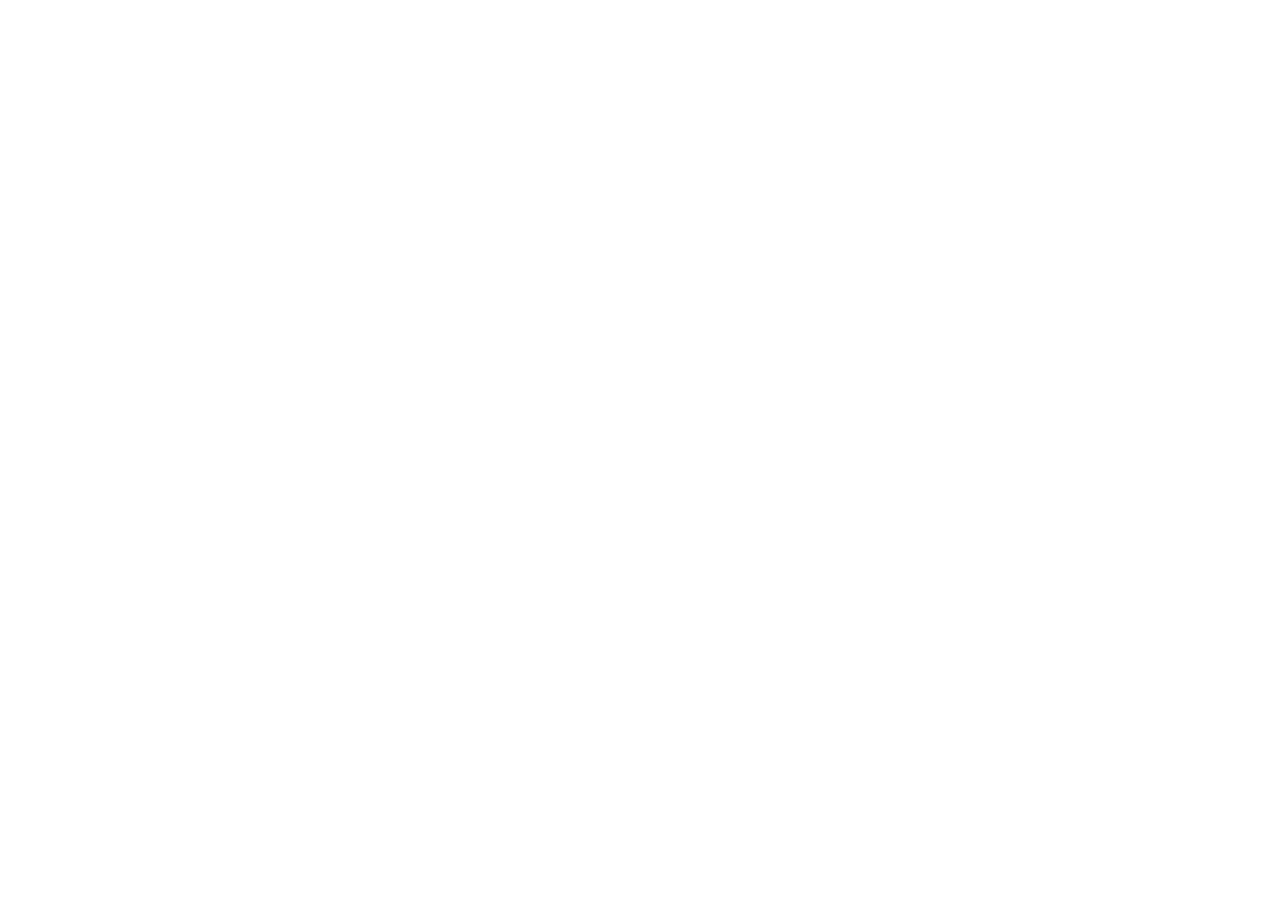
==== commit ee6e632f: "Update index.html" ====
--- a/index.html
+++ b/index.html
@@ -15,8 +15,8 @@
     <meta name="twitter:card" content="summary_large_image" />
     <meta name="twitter:site" content="@lovable_dev" />
     <meta name="twitter:image" content="https://lovable.dev/opengraph-image-p98pqg.png" />
-    <script type="module" crossorigin src="./assets/index-Dy760WiD.js"></script>
-    <link rel="stylesheet" crossorigin href="./assets/index-BRmsFdYL.css">
+    <script type="module" crossorigin src="/test123/assets/index-Dy760WiD.js"></script>
+    <link rel="stylesheet" crossorigin href="/test123/assets/index-BRmsFdYL.css">
   </head>
 
   <body>
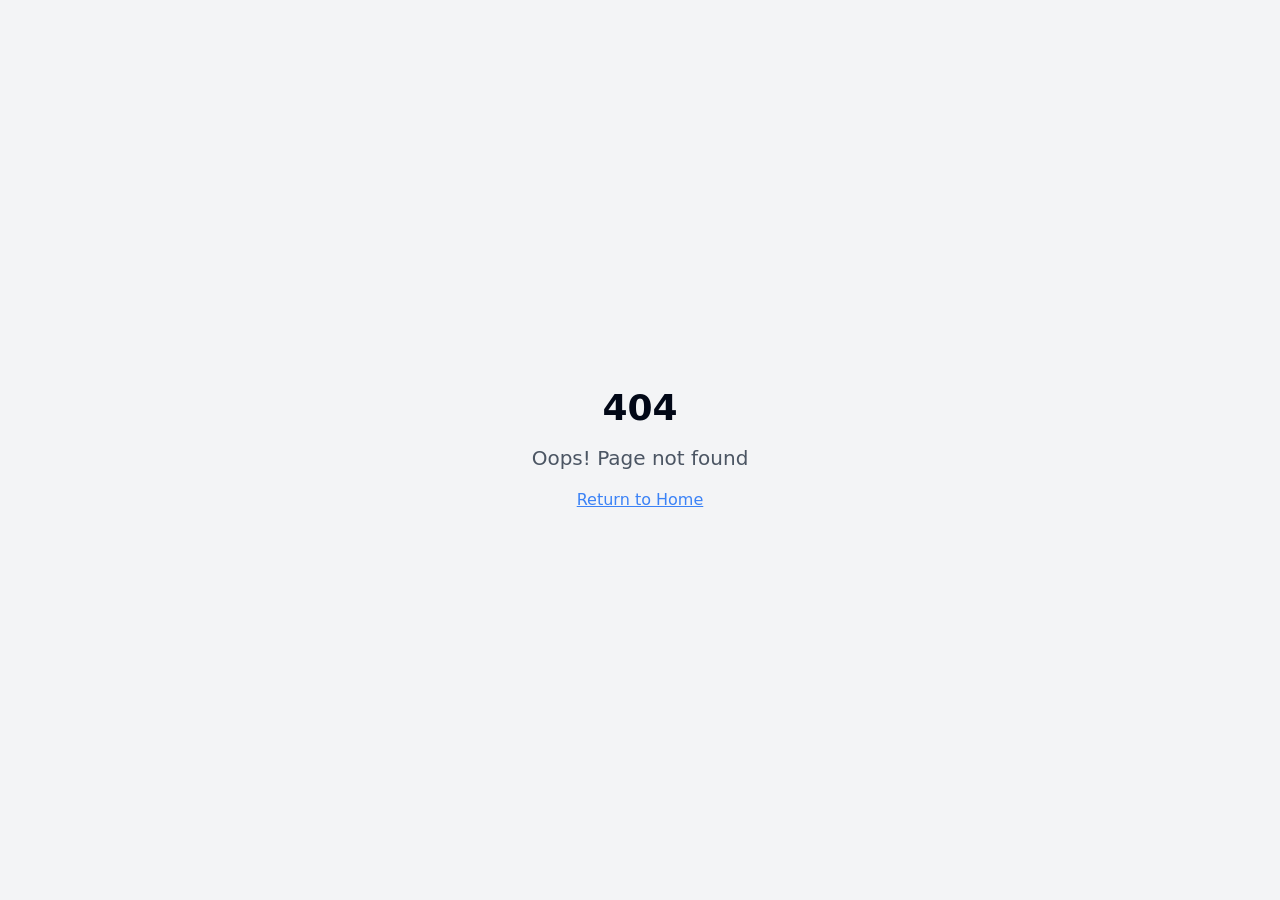
==== commit d5fc7d33: "Update index.html" ====
--- a/index.html
+++ b/index.html
@@ -15,8 +15,8 @@
     <meta name="twitter:card" content="summary_large_image" />
     <meta name="twitter:site" content="@lovable_dev" />
     <meta name="twitter:image" content="https://lovable.dev/opengraph-image-p98pqg.png" />
-    <script type="module" crossorigin src="/test123/assets/index-Dy760WiD.js"></script>
-    <link rel="stylesheet" crossorigin href="/test123/assets/index-BRmsFdYL.css">
+    <script type="module" crossorigin src="/assets/index-Dy760WiD.js"></script>
+    <link rel="stylesheet" crossorigin href="/assets/index-BRmsFdYL.css">
   </head>
 
   <body>
--- a/assets/index-BRmsFdYL.css
+++ b/assets/index-BRmsFdYL.css
@@ -0,0 +1 @@
+*,:before,:after{--tw-border-spacing-x: 0;--tw-border-spacing-y: 0;--tw-translate-x: 0;--tw-translate-y: 0;--tw-rotate: 0;--tw-skew-x: 0;--tw-skew-y: 0;--tw-scale-x: 1;--tw-scale-y: 1;--tw-pan-x: ;--tw-pan-y: ;--tw-pinch-zoom: ;--tw-scroll-snap-strictness: proximity;--tw-gradient-from-position: ;--tw-gradient-via-position: ;--tw-gradient-to-position: ;--tw-ordinal: ;--tw-slashed-zero: ;--tw-numeric-figure: ;--tw-numeric-spacing: ;--tw-numeric-fraction: ;--tw-ring-inset: ;--tw-ring-offset-width: 0px;--tw-ring-offset-color: #fff;--tw-ring-color: rgb(59 130 246 / .5);--tw-ring-offset-shadow: 0 0 #0000;--tw-ring-shadow: 0 0 #0000;--tw-shadow: 0 0 #0000;--tw-shadow-colored: 0 0 #0000;--tw-blur: ;--tw-brightness: ;--tw-contrast: ;--tw-grayscale: ;--tw-hue-rotate: ;--tw-invert: ;--tw-saturate: ;--tw-sepia: ;--tw-drop-shadow: ;--tw-backdrop-blur: ;--tw-backdrop-brightness: ;--tw-backdrop-contrast: ;--tw-backdrop-grayscale: ;--tw-backdrop-hue-rotate: ;--tw-backdrop-invert: ;--tw-backdrop-opacity: ;--tw-backdrop-saturate: ;--tw-backdrop-sepia: ;--tw-contain-size: ;--tw-contain-layout: ;--tw-contain-paint: ;--tw-contain-style: }::backdrop{--tw-border-spacing-x: 0;--tw-border-spacing-y: 0;--tw-translate-x: 0;--tw-translate-y: 0;--tw-rotate: 0;--tw-skew-x: 0;--tw-skew-y: 0;--tw-scale-x: 1;--tw-scale-y: 1;--tw-pan-x: ;--tw-pan-y: ;--tw-pinch-zoom: ;--tw-scroll-snap-strictness: proximity;--tw-gradient-from-position: ;--tw-gradient-via-position: ;--tw-gradient-to-position: ;--tw-ordinal: ;--tw-slashed-zero: ;--tw-numeric-figure: ;--tw-numeric-spacing: ;--tw-numeric-fraction: ;--tw-ring-inset: ;--tw-ring-offset-width: 0px;--tw-ring-offset-color: #fff;--tw-ring-color: rgb(59 130 246 / .5);--tw-ring-offset-shadow: 0 0 #0000;--tw-ring-shadow: 0 0 #0000;--tw-shadow: 0 0 #0000;--tw-shadow-colored: 0 0 #0000;--tw-blur: ;--tw-brightness: ;--tw-contrast: ;--tw-grayscale: ;--tw-hue-rotate: ;--tw-invert: ;--tw-saturate: ;--tw-sepia: ;--tw-drop-shadow: ;--tw-backdrop-blur: ;--tw-backdrop-brightness: ;--tw-backdrop-contrast: ;--tw-backdrop-grayscale: ;--tw-backdrop-hue-rotate: ;--tw-backdrop-invert: ;--tw-backdrop-opacity: ;--tw-backdrop-saturate: ;--tw-backdrop-sepia: ;--tw-contain-size: ;--tw-contain-layout: ;--tw-contain-paint: ;--tw-contain-style: }*,:before,:after{box-sizing:border-box;border-width:0;border-style:solid;border-color:#e5e7eb}:before,:after{--tw-content: ""}html,:host{line-height:1.5;-webkit-text-size-adjust:100%;-moz-tab-size:4;-o-tab-size:4;tab-size:4;font-family:ui-sans-serif,system-ui,sans-serif,"Apple Color Emoji","Segoe UI Emoji",Segoe UI Symbol,"Noto Color Emoji";font-feature-settings:normal;font-variation-settings:normal;-webkit-tap-highlight-color:transparent}body{margin:0;line-height:inherit}hr{height:0;color:inherit;border-top-width:1px}abbr:where([title]){-webkit-text-decoration:underline dotted;text-decoration:underline dotted}h1,h2,h3,h4,h5,h6{font-size:inherit;font-weight:inherit}a{color:inherit;text-decoration:inherit}b,strong{font-weight:bolder}code,kbd,samp,pre{font-family:ui-monospace,SFMono-Regular,Menlo,Monaco,Consolas,Liberation Mono,Courier New,monospace;font-feature-settings:normal;font-variation-settings:normal;font-size:1em}small{font-size:80%}sub,sup{font-size:75%;line-height:0;position:relative;vertical-align:baseline}sub{bottom:-.25em}sup{top:-.5em}table{text-indent:0;border-color:inherit;border-collapse:collapse}button,input,optgroup,select,textarea{font-family:inherit;font-feature-settings:inherit;font-variation-settings:inherit;font-size:100%;font-weight:inherit;line-height:inherit;letter-spacing:inherit;color:inherit;margin:0;padding:0}button,select{text-transform:none}button,input:where([type=button]),input:where([type=reset]),input:where([type=submit]){-webkit-appearance:button;background-color:transparent;background-image:none}:-moz-focusring{outline:auto}:-moz-ui-invalid{box-shadow:none}progress{vertical-align:baseline}::-webkit-inner-spin-button,::-webkit-outer-spin-button{height:auto}[type=search]{-webkit-appearance:textfield;outline-offset:-2px}::-webkit-search-decoration{-webkit-appearance:none}::-webkit-file-upload-button{-webkit-appearance:button;font:inherit}summary{display:list-item}blockquote,dl,dd,h1,h2,h3,h4,h5,h6,hr,figure,p,pre{margin:0}fieldset{margin:0;padding:0}legend{padding:0}ol,ul,menu{list-style:none;margin:0;padding:0}dialog{padding:0}textarea{resize:vertical}input::-moz-placeholder,textarea::-moz-placeholder{opacity:1;color:#9ca3af}input::placeholder,textarea::placeholder{opacity:1;color:#9ca3af}button,[role=button]{cursor:pointer}:disabled{cursor:default}img,svg,video,canvas,audio,iframe,embed,object{display:block;vertical-align:middle}img,video{max-width:100%;height:auto}[hidden]:where(:not([hidden=until-found])){display:none}:root{--background: 0 0% 100%;--foreground: 222.2 84% 4.9%;--card: 0 0% 100%;--card-foreground: 222.2 84% 4.9%;--popover: 0 0% 100%;--popover-foreground: 222.2 84% 4.9%;--primary: 222.2 47.4% 11.2%;--primary-foreground: 210 40% 98%;--secondary: 210 40% 96.1%;--secondary-foreground: 222.2 47.4% 11.2%;--muted: 210 40% 96.1%;--muted-foreground: 215.4 16.3% 46.9%;--accent: 210 40% 96.1%;--accent-foreground: 222.2 47.4% 11.2%;--destructive: 0 84.2% 60.2%;--destructive-foreground: 210 40% 98%;--border: 214.3 31.8% 91.4%;--input: 214.3 31.8% 91.4%;--ring: 222.2 84% 4.9%;--radius: .5rem;--sidebar-background: 0 0% 98%;--sidebar-foreground: 240 5.3% 26.1%;--sidebar-primary: 240 5.9% 10%;--sidebar-primary-foreground: 0 0% 98%;--sidebar-accent: 240 4.8% 95.9%;--sidebar-accent-foreground: 240 5.9% 10%;--sidebar-border: 220 13% 91%;--sidebar-ring: 217.2 91.2% 59.8%}.dark{--background: 222.2 84% 4.9%;--foreground: 210 40% 98%;--card: 222.2 84% 4.9%;--card-foreground: 210 40% 98%;--popover: 222.2 84% 4.9%;--popover-foreground: 210 40% 98%;--primary: 210 40% 98%;--primary-foreground: 222.2 47.4% 11.2%;--secondary: 217.2 32.6% 17.5%;--secondary-foreground: 210 40% 98%;--muted: 217.2 32.6% 17.5%;--muted-foreground: 215 20.2% 65.1%;--accent: 217.2 32.6% 17.5%;--accent-foreground: 210 40% 98%;--destructive: 0 62.8% 30.6%;--destructive-foreground: 210 40% 98%;--border: 217.2 32.6% 17.5%;--input: 217.2 32.6% 17.5%;--ring: 212.7 26.8% 83.9%;--sidebar-background: 240 5.9% 10%;--sidebar-foreground: 240 4.8% 95.9%;--sidebar-primary: 224.3 76.3% 48%;--sidebar-primary-foreground: 0 0% 100%;--sidebar-accent: 240 3.7% 15.9%;--sidebar-accent-foreground: 240 4.8% 95.9%;--sidebar-border: 240 3.7% 15.9%;--sidebar-ring: 217.2 91.2% 59.8%}*{border-color:hsl(var(--border))}body{background-color:hsl(var(--background));color:hsl(var(--foreground))}.container{width:100%;margin-right:auto;margin-left:auto;padding-right:2rem;padding-left:2rem}@media (min-width: 1400px){.container{max-width:1400px}}.sr-only{position:absolute;width:1px;height:1px;padding:0;margin:-1px;overflow:hidden;clip:rect(0,0,0,0);white-space:nowrap;border-width:0}.pointer-events-none{pointer-events:none}.pointer-events-auto{pointer-events:auto}.visible{visibility:visible}.invisible{visibility:hidden}.fixed{position:fixed}.absolute{position:absolute}.relative{position:relative}.inset-0{top:0;right:0;bottom:0;left:0}.inset-x-0{left:0;right:0}.inset-y-0{top:0;bottom:0}.-bottom-12{bottom:-3rem}.-left-12{left:-3rem}.-right-12{right:-3rem}.-top-12{top:-3rem}.bottom-0{bottom:0}.left-0{left:0}.left-1{left:.25rem}.left-1\/2{left:50%}.left-2{left:.5rem}.left-3{left:.75rem}.left-4{left:1rem}.left-\[50\%\]{left:50%}.right-0{right:0}.right-1{right:.25rem}.right-2{right:.5rem}.right-3{right:.75rem}.right-4{right:1rem}.top-0{top:0}.top-1\.5{top:.375rem}.top-1\/2{top:50%}.top-2{top:.5rem}.top-3{top:.75rem}.top-3\.5{top:.875rem}.top-4{top:1rem}.top-\[1px\]{top:1px}.top-\[50\%\]{top:50%}.top-\[60\%\]{top:60%}.top-full{top:100%}.z-10{z-index:10}.z-20{z-index:20}.z-50{z-index:50}.z-\[100\]{z-index:100}.z-\[1\]{z-index:1}.-mx-1{margin-left:-.25rem;margin-right:-.25rem}.mx-2{margin-left:.5rem;margin-right:.5rem}.mx-3\.5{margin-left:.875rem;margin-right:.875rem}.mx-auto{margin-left:auto;margin-right:auto}.my-0\.5{margin-top:.125rem;margin-bottom:.125rem}.my-1{margin-top:.25rem;margin-bottom:.25rem}.-ml-4{margin-left:-1rem}.-mt-4{margin-top:-1rem}.mb-1{margin-bottom:.25rem}.mb-2{margin-bottom:.5rem}.mb-4{margin-bottom:1rem}.ml-1{margin-left:.25rem}.ml-auto{margin-left:auto}.mr-1{margin-right:.25rem}.mr-2{margin-right:.5rem}.mt-1{margin-top:.25rem}.mt-1\.5{margin-top:.375rem}.mt-2{margin-top:.5rem}.mt-24{margin-top:6rem}.mt-4{margin-top:1rem}.mt-auto{margin-top:auto}.line-clamp-1{overflow:hidden;display:-webkit-box;-webkit-box-orient:vertical;-webkit-line-clamp:1}.block{display:block}.flex{display:flex}.inline-flex{display:inline-flex}.table{display:table}.grid{display:grid}.hidden{display:none}.aspect-square{aspect-ratio:1 / 1}.aspect-video{aspect-ratio:16 / 9}.size-4{width:1rem;height:1rem}.h-1\.5{height:.375rem}.h-10{height:2.5rem}.h-11{height:2.75rem}.h-12{height:3rem}.h-16{height:4rem}.h-2{height:.5rem}.h-2\.5{height:.625rem}.h-3{height:.75rem}.h-3\.5{height:.875rem}.h-4{height:1rem}.h-48{height:12rem}.h-5{height:1.25rem}.h-6{height:1.5rem}.h-7{height:1.75rem}.h-8{height:2rem}.h-9{height:2.25rem}.h-96{height:24rem}.h-\[1px\]{height:1px}.h-\[var\(--radix-navigation-menu-viewport-height\)\]{height:var(--radix-navigation-menu-viewport-height)}.h-\[var\(--radix-select-trigger-height\)\]{height:var(--radix-select-trigger-height)}.h-auto{height:auto}.h-full{height:100%}.h-px{height:1px}.h-svh{height:100svh}.max-h-96{max-height:24rem}.max-h-\[300px\]{max-height:300px}.max-h-screen{max-height:100vh}.min-h-0{min-height:0px}.min-h-\[80px\]{min-height:80px}.min-h-screen{min-height:100vh}.min-h-svh{min-height:100svh}.w-0{width:0px}.w-1{width:.25rem}.w-10{width:2.5rem}.w-11{width:2.75rem}.w-16{width:4rem}.w-2{width:.5rem}.w-2\.5{width:.625rem}.w-20{width:5rem}.w-3{width:.75rem}.w-3\.5{width:.875rem}.w-3\/4{width:75%}.w-4{width:1rem}.w-5{width:1.25rem}.w-6{width:1.5rem}.w-64{width:16rem}.w-7{width:1.75rem}.w-72{width:18rem}.w-8{width:2rem}.w-9{width:2.25rem}.w-\[--sidebar-width\]{width:var(--sidebar-width)}.w-\[100px\]{width:100px}.w-\[1px\]{width:1px}.w-auto{width:auto}.w-full{width:100%}.w-max{width:-moz-max-content;width:max-content}.w-px{width:1px}.min-w-0{min-width:0px}.min-w-5{min-width:1.25rem}.min-w-\[12rem\]{min-width:12rem}.min-w-\[8rem\]{min-width:8rem}.min-w-\[var\(--radix-select-trigger-width\)\]{min-width:var(--radix-select-trigger-width)}.max-w-4xl{max-width:56rem}.max-w-\[--skeleton-width\]{max-width:var(--skeleton-width)}.max-w-lg{max-width:32rem}.max-w-max{max-width:-moz-max-content;max-width:max-content}.max-w-md{max-width:28rem}.flex-1{flex:1 1 0%}.flex-shrink-0,.shrink-0{flex-shrink:0}.grow{flex-grow:1}.grow-0{flex-grow:0}.basis-full{flex-basis:100%}.caption-bottom{caption-side:bottom}.border-collapse{border-collapse:collapse}.-translate-x-1\/2{--tw-translate-x: -50%;transform:translate(var(--tw-translate-x),var(--tw-translate-y)) rotate(var(--tw-rotate)) skew(var(--tw-skew-x)) skewY(var(--tw-skew-y)) scaleX(var(--tw-scale-x)) scaleY(var(--tw-scale-y))}.-translate-x-px{--tw-translate-x: -1px;transform:translate(var(--tw-translate-x),var(--tw-translate-y)) rotate(var(--tw-rotate)) skew(var(--tw-skew-x)) skewY(var(--tw-skew-y)) scaleX(var(--tw-scale-x)) scaleY(var(--tw-scale-y))}.-translate-y-1\/2{--tw-translate-y: -50%;transform:translate(var(--tw-translate-x),var(--tw-translate-y)) rotate(var(--tw-rotate)) skew(var(--tw-skew-x)) skewY(var(--tw-skew-y)) scaleX(var(--tw-scale-x)) scaleY(var(--tw-scale-y))}.translate-x-\[-50\%\]{--tw-translate-x: -50%;transform:translate(var(--tw-translate-x),var(--tw-translate-y)) rotate(var(--tw-rotate)) skew(var(--tw-skew-x)) skewY(var(--tw-skew-y)) scaleX(var(--tw-scale-x)) scaleY(var(--tw-scale-y))}.translate-x-px{--tw-translate-x: 1px;transform:translate(var(--tw-translate-x),var(--tw-translate-y)) rotate(var(--tw-rotate)) skew(var(--tw-skew-x)) skewY(var(--tw-skew-y)) scaleX(var(--tw-scale-x)) scaleY(var(--tw-scale-y))}.translate-y-\[-50\%\]{--tw-translate-y: -50%;transform:translate(var(--tw-translate-x),var(--tw-translate-y)) rotate(var(--tw-rotate)) skew(var(--tw-skew-x)) skewY(var(--tw-skew-y)) scaleX(var(--tw-scale-x)) scaleY(var(--tw-scale-y))}.rotate-45{--tw-rotate: 45deg;transform:translate(var(--tw-translate-x),var(--tw-translate-y)) rotate(var(--tw-rotate)) skew(var(--tw-skew-x)) skewY(var(--tw-skew-y)) scaleX(var(--tw-scale-x)) scaleY(var(--tw-scale-y))}.rotate-90{--tw-rotate: 90deg;transform:translate(var(--tw-translate-x),var(--tw-translate-y)) rotate(var(--tw-rotate)) skew(var(--tw-skew-x)) skewY(var(--tw-skew-y)) scaleX(var(--tw-scale-x)) scaleY(var(--tw-scale-y))}.transform{transform:translate(var(--tw-translate-x),var(--tw-translate-y)) rotate(var(--tw-rotate)) skew(var(--tw-skew-x)) skewY(var(--tw-skew-y)) scaleX(var(--tw-scale-x)) scaleY(var(--tw-scale-y))}@keyframes pulse{50%{opacity:.5}}.animate-pulse{animation:pulse 2s cubic-bezier(.4,0,.6,1) infinite}.cursor-default{cursor:default}.cursor-pointer{cursor:pointer}.touch-none{touch-action:none}.select-none{-webkit-user-select:none;-moz-user-select:none;user-select:none}.list-none{list-style-type:none}.grid-cols-1{grid-template-columns:repeat(1,minmax(0,1fr))}.grid-cols-2{grid-template-columns:repeat(2,minmax(0,1fr))}.flex-row{flex-direction:row}.flex-col{flex-direction:column}.flex-col-reverse{flex-direction:column-reverse}.flex-wrap{flex-wrap:wrap}.items-start{align-items:flex-start}.items-end{align-items:flex-end}.items-center{align-items:center}.items-stretch{align-items:stretch}.justify-center{justify-content:center}.justify-between{justify-content:space-between}.gap-1{gap:.25rem}.gap-1\.5{gap:.375rem}.gap-2{gap:.5rem}.gap-3{gap:.75rem}.gap-4{gap:1rem}.gap-6{gap:1.5rem}.space-x-1>:not([hidden])~:not([hidden]){--tw-space-x-reverse: 0;margin-right:calc(.25rem * var(--tw-space-x-reverse));margin-left:calc(.25rem * calc(1 - var(--tw-space-x-reverse)))}.space-x-4>:not([hidden])~:not([hidden]){--tw-space-x-reverse: 0;margin-right:calc(1rem * var(--tw-space-x-reverse));margin-left:calc(1rem * calc(1 - var(--tw-space-x-reverse)))}.space-y-1>:not([hidden])~:not([hidden]){--tw-space-y-reverse: 0;margin-top:calc(.25rem * calc(1 - var(--tw-space-y-reverse)));margin-bottom:calc(.25rem * var(--tw-space-y-reverse))}.space-y-1\.5>:not([hidden])~:not([hidden]){--tw-space-y-reverse: 0;margin-top:calc(.375rem * calc(1 - var(--tw-space-y-reverse)));margin-bottom:calc(.375rem * var(--tw-space-y-reverse))}.space-y-2>:not([hidden])~:not([hidden]){--tw-space-y-reverse: 0;margin-top:calc(.5rem * calc(1 - var(--tw-space-y-reverse)));margin-bottom:calc(.5rem * var(--tw-space-y-reverse))}.space-y-3>:not([hidden])~:not([hidden]){--tw-space-y-reverse: 0;margin-top:calc(.75rem * calc(1 - var(--tw-space-y-reverse)));margin-bottom:calc(.75rem * var(--tw-space-y-reverse))}.space-y-4>:not([hidden])~:not([hidden]){--tw-space-y-reverse: 0;margin-top:calc(1rem * calc(1 - var(--tw-space-y-reverse)));margin-bottom:calc(1rem * var(--tw-space-y-reverse))}.space-y-6>:not([hidden])~:not([hidden]){--tw-space-y-reverse: 0;margin-top:calc(1.5rem * calc(1 - var(--tw-space-y-reverse)));margin-bottom:calc(1.5rem * var(--tw-space-y-reverse))}.overflow-auto{overflow:auto}.overflow-hidden{overflow:hidden}.overflow-x-auto{overflow-x:auto}.overflow-y-auto{overflow-y:auto}.overflow-x-hidden{overflow-x:hidden}.whitespace-nowrap{white-space:nowrap}.break-words{overflow-wrap:break-word}.rounded{border-radius:.25rem}.rounded-\[2px\]{border-radius:2px}.rounded-\[inherit\]{border-radius:inherit}.rounded-full{border-radius:9999px}.rounded-lg{border-radius:var(--radius)}.rounded-md{border-radius:calc(var(--radius) - 2px)}.rounded-sm{border-radius:calc(var(--radius) - 4px)}.rounded-t-\[10px\]{border-top-left-radius:10px;border-top-right-radius:10px}.rounded-tl-sm{border-top-left-radius:calc(var(--radius) - 4px)}.border{border-width:1px}.border-2{border-width:2px}.border-\[1\.5px\]{border-width:1.5px}.border-y{border-top-width:1px;border-bottom-width:1px}.border-b{border-bottom-width:1px}.border-l{border-left-width:1px}.border-r{border-right-width:1px}.border-t{border-top-width:1px}.border-dashed{border-style:dashed}.border-\[--color-border\]{border-color:var(--color-border)}.border-border\/50{border-color:hsl(var(--border) / .5)}.border-destructive{border-color:hsl(var(--destructive))}.border-destructive\/50{border-color:hsl(var(--destructive) / .5)}.border-input{border-color:hsl(var(--input))}.border-primary{border-color:hsl(var(--primary))}.border-sidebar-border{border-color:hsl(var(--sidebar-border))}.border-transparent{border-color:transparent}.border-l-transparent{border-left-color:transparent}.border-t-transparent{border-top-color:transparent}.bg-\[--color-bg\]{background-color:var(--color-bg)}.bg-accent{background-color:hsl(var(--accent))}.bg-background{background-color:hsl(var(--background))}.bg-background\/95{background-color:hsl(var(--background) / .95)}.bg-black\/80{background-color:#000c}.bg-border{background-color:hsl(var(--border))}.bg-card{background-color:hsl(var(--card))}.bg-destructive{background-color:hsl(var(--destructive))}.bg-foreground{background-color:hsl(var(--foreground))}.bg-gray-100{--tw-bg-opacity: 1;background-color:rgb(243 244 246 / var(--tw-bg-opacity, 1))}.bg-green-100{--tw-bg-opacity: 1;background-color:rgb(220 252 231 / var(--tw-bg-opacity, 1))}.bg-muted{background-color:hsl(var(--muted))}.bg-muted\/30{background-color:hsl(var(--muted) / .3)}.bg-muted\/50{background-color:hsl(var(--muted) / .5)}.bg-popover{background-color:hsl(var(--popover))}.bg-primary{background-color:hsl(var(--primary))}.bg-red-100{--tw-bg-opacity: 1;background-color:rgb(254 226 226 / var(--tw-bg-opacity, 1))}.bg-secondary{background-color:hsl(var(--secondary))}.bg-sidebar{background-color:hsl(var(--sidebar-background))}.bg-sidebar-border{background-color:hsl(var(--sidebar-border))}.bg-transparent{background-color:transparent}.bg-yellow-100{--tw-bg-opacity: 1;background-color:rgb(254 249 195 / var(--tw-bg-opacity, 1))}.fill-current{fill:currentColor}.object-cover{-o-object-fit:cover;object-fit:cover}.p-0{padding:0}.p-1{padding:.25rem}.p-2{padding:.5rem}.p-3{padding:.75rem}.p-4{padding:1rem}.p-6{padding:1.5rem}.p-8{padding:2rem}.p-\[1px\]{padding:1px}.px-1{padding-left:.25rem;padding-right:.25rem}.px-2{padding-left:.5rem;padding-right:.5rem}.px-2\.5{padding-left:.625rem;padding-right:.625rem}.px-3{padding-left:.75rem;padding-right:.75rem}.px-4{padding-left:1rem;padding-right:1rem}.px-5{padding-left:1.25rem;padding-right:1.25rem}.px-8{padding-left:2rem;padding-right:2rem}.py-0\.5{padding-top:.125rem;padding-bottom:.125rem}.py-1{padding-top:.25rem;padding-bottom:.25rem}.py-1\.5{padding-top:.375rem;padding-bottom:.375rem}.py-12{padding-top:3rem;padding-bottom:3rem}.py-2{padding-top:.5rem;padding-bottom:.5rem}.py-3{padding-top:.75rem;padding-bottom:.75rem}.py-4{padding-top:1rem;padding-bottom:1rem}.py-6{padding-top:1.5rem;padding-bottom:1.5rem}.pb-3{padding-bottom:.75rem}.pb-4{padding-bottom:1rem}.pb-8{padding-bottom:2rem}.pl-10{padding-left:2.5rem}.pl-2\.5{padding-left:.625rem}.pl-4{padding-left:1rem}.pl-8{padding-left:2rem}.pr-2{padding-right:.5rem}.pr-2\.5{padding-right:.625rem}.pr-8{padding-right:2rem}.pt-0{padding-top:0}.pt-1{padding-top:.25rem}.pt-20{padding-top:5rem}.pt-3{padding-top:.75rem}.pt-4{padding-top:1rem}.text-left{text-align:left}.text-center{text-align:center}.align-middle{vertical-align:middle}.font-mono{font-family:ui-monospace,SFMono-Regular,Menlo,Monaco,Consolas,Liberation Mono,Courier New,monospace}.text-2xl{font-size:1.5rem;line-height:2rem}.text-3xl{font-size:1.875rem;line-height:2.25rem}.text-4xl{font-size:2.25rem;line-height:2.5rem}.text-\[0\.8rem\]{font-size:.8rem}.text-base{font-size:1rem;line-height:1.5rem}.text-lg{font-size:1.125rem;line-height:1.75rem}.text-sm{font-size:.875rem;line-height:1.25rem}.text-xl{font-size:1.25rem;line-height:1.75rem}.text-xs{font-size:.75rem;line-height:1rem}.font-bold{font-weight:700}.font-medium{font-weight:500}.font-normal{font-weight:400}.font-semibold{font-weight:600}.tabular-nums{--tw-numeric-spacing: tabular-nums;font-variant-numeric:var(--tw-ordinal) var(--tw-slashed-zero) var(--tw-numeric-figure) var(--tw-numeric-spacing) var(--tw-numeric-fraction)}.leading-none{line-height:1}.leading-relaxed{line-height:1.625}.tracking-tight{letter-spacing:-.025em}.tracking-widest{letter-spacing:.1em}.text-accent-foreground{color:hsl(var(--accent-foreground))}.text-blue-500{--tw-text-opacity: 1;color:rgb(59 130 246 / var(--tw-text-opacity, 1))}.text-card-foreground{color:hsl(var(--card-foreground))}.text-current{color:currentColor}.text-destructive{color:hsl(var(--destructive))}.text-destructive-foreground{color:hsl(var(--destructive-foreground))}.text-foreground{color:hsl(var(--foreground))}.text-foreground\/50{color:hsl(var(--foreground) / .5)}.text-gray-600{--tw-text-opacity: 1;color:rgb(75 85 99 / var(--tw-text-opacity, 1))}.text-gray-800{--tw-text-opacity: 1;color:rgb(31 41 55 / var(--tw-text-opacity, 1))}.text-green-800{--tw-text-opacity: 1;color:rgb(22 101 52 / var(--tw-text-opacity, 1))}.text-muted-foreground{color:hsl(var(--muted-foreground))}.text-popover-foreground{color:hsl(var(--popover-foreground))}.text-primary{color:hsl(var(--primary))}.text-primary-foreground{color:hsl(var(--primary-foreground))}.text-red-800{--tw-text-opacity: 1;color:rgb(153 27 27 / var(--tw-text-opacity, 1))}.text-secondary-foreground{color:hsl(var(--secondary-foreground))}.text-sidebar-foreground{color:hsl(var(--sidebar-foreground))}.text-sidebar-foreground\/70{color:hsl(var(--sidebar-foreground) / .7)}.text-yellow-800{--tw-text-opacity: 1;color:rgb(133 77 14 / var(--tw-text-opacity, 1))}.underline{text-decoration-line:underline}.underline-offset-4{text-underline-offset:4px}.opacity-0{opacity:0}.opacity-50{opacity:.5}.opacity-60{opacity:.6}.opacity-70{opacity:.7}.opacity-80{opacity:.8}.opacity-90{opacity:.9}.shadow-\[0_0_0_1px_hsl\(var\(--sidebar-border\)\)\]{--tw-shadow: 0 0 0 1px hsl(var(--sidebar-border));--tw-shadow-colored: 0 0 0 1px var(--tw-shadow-color);box-shadow:var(--tw-ring-offset-shadow, 0 0 #0000),var(--tw-ring-shadow, 0 0 #0000),var(--tw-shadow)}.shadow-lg{--tw-shadow: 0 10px 15px -3px rgb(0 0 0 / .1), 0 4px 6px -4px rgb(0 0 0 / .1);--tw-shadow-colored: 0 10px 15px -3px var(--tw-shadow-color), 0 4px 6px -4px var(--tw-shadow-color);box-shadow:var(--tw-ring-offset-shadow, 0 0 #0000),var(--tw-ring-shadow, 0 0 #0000),var(--tw-shadow)}.shadow-md{--tw-shadow: 0 4px 6px -1px rgb(0 0 0 / .1), 0 2px 4px -2px rgb(0 0 0 / .1);--tw-shadow-colored: 0 4px 6px -1px var(--tw-shadow-color), 0 2px 4px -2px var(--tw-shadow-color);box-shadow:var(--tw-ring-offset-shadow, 0 0 #0000),var(--tw-ring-shadow, 0 0 #0000),var(--tw-shadow)}.shadow-none{--tw-shadow: 0 0 #0000;--tw-shadow-colored: 0 0 #0000;box-shadow:var(--tw-ring-offset-shadow, 0 0 #0000),var(--tw-ring-shadow, 0 0 #0000),var(--tw-shadow)}.shadow-sm{--tw-shadow: 0 1px 2px 0 rgb(0 0 0 / .05);--tw-shadow-colored: 0 1px 2px 0 var(--tw-shadow-color);box-shadow:var(--tw-ring-offset-shadow, 0 0 #0000),var(--tw-ring-shadow, 0 0 #0000),var(--tw-shadow)}.shadow-xl{--tw-shadow: 0 20px 25px -5px rgb(0 0 0 / .1), 0 8px 10px -6px rgb(0 0 0 / .1);--tw-shadow-colored: 0 20px 25px -5px var(--tw-shadow-color), 0 8px 10px -6px var(--tw-shadow-color);box-shadow:var(--tw-ring-offset-shadow, 0 0 #0000),var(--tw-ring-shadow, 0 0 #0000),var(--tw-shadow)}.outline-none{outline:2px solid transparent;outline-offset:2px}.outline{outline-style:solid}.ring-0{--tw-ring-offset-shadow: var(--tw-ring-inset) 0 0 0 var(--tw-ring-offset-width) var(--tw-ring-offset-color);--tw-ring-shadow: var(--tw-ring-inset) 0 0 0 calc(0px + var(--tw-ring-offset-width)) var(--tw-ring-color);box-shadow:var(--tw-ring-offset-shadow),var(--tw-ring-shadow),var(--tw-shadow, 0 0 #0000)}.ring-2{--tw-ring-offset-shadow: var(--tw-ring-inset) 0 0 0 var(--tw-ring-offset-width) var(--tw-ring-offset-color);--tw-ring-shadow: var(--tw-ring-inset) 0 0 0 calc(2px + var(--tw-ring-offset-width)) var(--tw-ring-color);box-shadow:var(--tw-ring-offset-shadow),var(--tw-ring-shadow),var(--tw-shadow, 0 0 #0000)}.ring-ring{--tw-ring-color: hsl(var(--ring))}.ring-sidebar-ring{--tw-ring-color: hsl(var(--sidebar-ring))}.ring-offset-background{--tw-ring-offset-color: hsl(var(--background))}.filter{filter:var(--tw-blur) var(--tw-brightness) var(--tw-contrast) var(--tw-grayscale) var(--tw-hue-rotate) var(--tw-invert) var(--tw-saturate) var(--tw-sepia) var(--tw-drop-shadow)}.backdrop-blur-sm{--tw-backdrop-blur: blur(4px);-webkit-backdrop-filter:var(--tw-backdrop-blur) var(--tw-backdrop-brightness) var(--tw-backdrop-contrast) var(--tw-backdrop-grayscale) var(--tw-backdrop-hue-rotate) var(--tw-backdrop-invert) var(--tw-backdrop-opacity) var(--tw-backdrop-saturate) var(--tw-backdrop-sepia);backdrop-filter:var(--tw-backdrop-blur) var(--tw-backdrop-brightness) var(--tw-backdrop-contrast) var(--tw-backdrop-grayscale) var(--tw-backdrop-hue-rotate) var(--tw-backdrop-invert) var(--tw-backdrop-opacity) var(--tw-backdrop-saturate) var(--tw-backdrop-sepia)}.transition{transition-property:color,background-color,border-color,text-decoration-color,fill,stroke,opacity,box-shadow,transform,filter,-webkit-backdrop-filter;transition-property:color,background-color,border-color,text-decoration-color,fill,stroke,opacity,box-shadow,transform,filter,backdrop-filter;transition-property:color,background-color,border-color,text-decoration-color,fill,stroke,opacity,box-shadow,transform,filter,backdrop-filter,-webkit-backdrop-filter;transition-timing-function:cubic-bezier(.4,0,.2,1);transition-duration:.15s}.transition-\[left\,right\,width\]{transition-property:left,right,width;transition-timing-function:cubic-bezier(.4,0,.2,1);transition-duration:.15s}.transition-\[margin\,opa\]{transition-property:margin,opa;transition-timing-function:cubic-bezier(.4,0,.2,1);transition-duration:.15s}.transition-\[width\,height\,padding\]{transition-property:width,height,padding;transition-timing-function:cubic-bezier(.4,0,.2,1);transition-duration:.15s}.transition-\[width\]{transition-property:width;transition-timing-function:cubic-bezier(.4,0,.2,1);transition-duration:.15s}.transition-all{transition-property:all;transition-timing-function:cubic-bezier(.4,0,.2,1);transition-duration:.15s}.transition-colors{transition-property:color,background-color,border-color,text-decoration-color,fill,stroke;transition-timing-function:cubic-bezier(.4,0,.2,1);transition-duration:.15s}.transition-opacity{transition-property:opacity;transition-timing-function:cubic-bezier(.4,0,.2,1);transition-duration:.15s}.transition-transform{transition-property:transform;transition-timing-function:cubic-bezier(.4,0,.2,1);transition-duration:.15s}.duration-1000{transition-duration:1s}.duration-200{transition-duration:.2s}.duration-300{transition-duration:.3s}.ease-in-out{transition-timing-function:cubic-bezier(.4,0,.2,1)}.ease-linear{transition-timing-function:linear}@keyframes enter{0%{opacity:var(--tw-enter-opacity, 1);transform:translate3d(var(--tw-enter-translate-x, 0),var(--tw-enter-translate-y, 0),0) scale3d(var(--tw-enter-scale, 1),var(--tw-enter-scale, 1),var(--tw-enter-scale, 1)) rotate(var(--tw-enter-rotate, 0))}}@keyframes exit{to{opacity:var(--tw-exit-opacity, 1);transform:translate3d(var(--tw-exit-translate-x, 0),var(--tw-exit-translate-y, 0),0) scale3d(var(--tw-exit-scale, 1),var(--tw-exit-scale, 1),var(--tw-exit-scale, 1)) rotate(var(--tw-exit-rotate, 0))}}.animate-in{animation-name:enter;animation-duration:.15s;--tw-enter-opacity: initial;--tw-enter-scale: initial;--tw-enter-rotate: initial;--tw-enter-translate-x: initial;--tw-enter-translate-y: initial}.fade-in-0{--tw-enter-opacity: 0}.fade-in-80{--tw-enter-opacity: .8}.zoom-in-95{--tw-enter-scale: .95}.duration-1000{animation-duration:1s}.duration-200{animation-duration:.2s}.duration-300{animation-duration:.3s}.ease-in-out{animation-timing-function:cubic-bezier(.4,0,.2,1)}.ease-linear{animation-timing-function:linear}.file\:border-0::file-selector-button{border-width:0px}.file\:bg-transparent::file-selector-button{background-color:transparent}.file\:text-sm::file-selector-button{font-size:.875rem;line-height:1.25rem}.file\:font-medium::file-selector-button{font-weight:500}.file\:text-foreground::file-selector-button{color:hsl(var(--foreground))}.placeholder\:text-muted-foreground::-moz-placeholder{color:hsl(var(--muted-foreground))}.placeholder\:text-muted-foreground::placeholder{color:hsl(var(--muted-foreground))}.after\:absolute:after{content:var(--tw-content);position:absolute}.after\:-inset-2:after{content:var(--tw-content);top:-.5rem;right:-.5rem;bottom:-.5rem;left:-.5rem}.after\:inset-y-0:after{content:var(--tw-content);top:0;bottom:0}.after\:left-1\/2:after{content:var(--tw-content);left:50%}.after\:w-1:after{content:var(--tw-content);width:.25rem}.after\:w-\[2px\]:after{content:var(--tw-content);width:2px}.after\:-translate-x-1\/2:after{content:var(--tw-content);--tw-translate-x: -50%;transform:translate(var(--tw-translate-x),var(--tw-translate-y)) rotate(var(--tw-rotate)) skew(var(--tw-skew-x)) skewY(var(--tw-skew-y)) scaleX(var(--tw-scale-x)) scaleY(var(--tw-scale-y))}.first\:rounded-l-md:first-child{border-top-left-radius:calc(var(--radius) - 2px);border-bottom-left-radius:calc(var(--radius) - 2px)}.first\:border-l:first-child{border-left-width:1px}.last\:rounded-r-md:last-child{border-top-right-radius:calc(var(--radius) - 2px);border-bottom-right-radius:calc(var(--radius) - 2px)}.focus-within\:relative:focus-within{position:relative}.focus-within\:z-20:focus-within{z-index:20}.hover\:scale-\[1\.02\]:hover{--tw-scale-x: 1.02;--tw-scale-y: 1.02;transform:translate(var(--tw-translate-x),var(--tw-translate-y)) rotate(var(--tw-rotate)) skew(var(--tw-skew-x)) skewY(var(--tw-skew-y)) scaleX(var(--tw-scale-x)) scaleY(var(--tw-scale-y))}.hover\:bg-accent:hover{background-color:hsl(var(--accent))}.hover\:bg-destructive\/80:hover{background-color:hsl(var(--destructive) / .8)}.hover\:bg-destructive\/90:hover{background-color:hsl(var(--destructive) / .9)}.hover\:bg-muted:hover{background-color:hsl(var(--muted))}.hover\:bg-muted\/50:hover{background-color:hsl(var(--muted) / .5)}.hover\:bg-primary:hover{background-color:hsl(var(--primary))}.hover\:bg-primary\/80:hover{background-color:hsl(var(--primary) / .8)}.hover\:bg-primary\/90:hover{background-color:hsl(var(--primary) / .9)}.hover\:bg-secondary:hover{background-color:hsl(var(--secondary))}.hover\:bg-secondary\/80:hover{background-color:hsl(var(--secondary) / .8)}.hover\:bg-sidebar-accent:hover{background-color:hsl(var(--sidebar-accent))}.hover\:text-accent-foreground:hover{color:hsl(var(--accent-foreground))}.hover\:text-blue-700:hover{--tw-text-opacity: 1;color:rgb(29 78 216 / var(--tw-text-opacity, 1))}.hover\:text-foreground:hover{color:hsl(var(--foreground))}.hover\:text-muted-foreground:hover{color:hsl(var(--muted-foreground))}.hover\:text-primary-foreground:hover{color:hsl(var(--primary-foreground))}.hover\:text-sidebar-accent-foreground:hover{color:hsl(var(--sidebar-accent-foreground))}.hover\:underline:hover{text-decoration-line:underline}.hover\:opacity-100:hover{opacity:1}.hover\:shadow-\[0_0_0_1px_hsl\(var\(--sidebar-accent\)\)\]:hover{--tw-shadow: 0 0 0 1px hsl(var(--sidebar-accent));--tw-shadow-colored: 0 0 0 1px var(--tw-shadow-color);box-shadow:var(--tw-ring-offset-shadow, 0 0 #0000),var(--tw-ring-shadow, 0 0 #0000),var(--tw-shadow)}.hover\:shadow-lg:hover{--tw-shadow: 0 10px 15px -3px rgb(0 0 0 / .1), 0 4px 6px -4px rgb(0 0 0 / .1);--tw-shadow-colored: 0 10px 15px -3px var(--tw-shadow-color), 0 4px 6px -4px var(--tw-shadow-color);box-shadow:var(--tw-ring-offset-shadow, 0 0 #0000),var(--tw-ring-shadow, 0 0 #0000),var(--tw-shadow)}.hover\:after\:bg-sidebar-border:hover:after{content:var(--tw-content);background-color:hsl(var(--sidebar-border))}.focus\:bg-accent:focus{background-color:hsl(var(--accent))}.focus\:bg-primary:focus{background-color:hsl(var(--primary))}.focus\:text-accent-foreground:focus{color:hsl(var(--accent-foreground))}.focus\:text-primary-foreground:focus{color:hsl(var(--primary-foreground))}.focus\:opacity-100:focus{opacity:1}.focus\:outline-none:focus{outline:2px solid transparent;outline-offset:2px}.focus\:ring-2:focus{--tw-ring-offset-shadow: var(--tw-ring-inset) 0 0 0 var(--tw-ring-offset-width) var(--tw-ring-offset-color);--tw-ring-shadow: var(--tw-ring-inset) 0 0 0 calc(2px + var(--tw-ring-offset-width)) var(--tw-ring-color);box-shadow:var(--tw-ring-offset-shadow),var(--tw-ring-shadow),var(--tw-shadow, 0 0 #0000)}.focus\:ring-ring:focus{--tw-ring-color: hsl(var(--ring))}.focus\:ring-offset-2:focus{--tw-ring-offset-width: 2px}.focus-visible\:outline-none:focus-visible{outline:2px solid transparent;outline-offset:2px}.focus-visible\:ring-1:focus-visible{--tw-ring-offset-shadow: var(--tw-ring-inset) 0 0 0 var(--tw-ring-offset-width) var(--tw-ring-offset-color);--tw-ring-shadow: var(--tw-ring-inset) 0 0 0 calc(1px + var(--tw-ring-offset-width)) var(--tw-ring-color);box-shadow:var(--tw-ring-offset-shadow),var(--tw-ring-shadow),var(--tw-shadow, 0 0 #0000)}.focus-visible\:ring-2:focus-visible{--tw-ring-offset-shadow: var(--tw-ring-inset) 0 0 0 var(--tw-ring-offset-width) var(--tw-ring-offset-color);--tw-ring-shadow: var(--tw-ring-inset) 0 0 0 calc(2px + var(--tw-ring-offset-width)) var(--tw-ring-color);box-shadow:var(--tw-ring-offset-shadow),var(--tw-ring-shadow),var(--tw-shadow, 0 0 #0000)}.focus-visible\:ring-ring:focus-visible{--tw-ring-color: hsl(var(--ring))}.focus-visible\:ring-sidebar-ring:focus-visible{--tw-ring-color: hsl(var(--sidebar-ring))}.focus-visible\:ring-offset-1:focus-visible{--tw-ring-offset-width: 1px}.focus-visible\:ring-offset-2:focus-visible{--tw-ring-offset-width: 2px}.focus-visible\:ring-offset-background:focus-visible{--tw-ring-offset-color: hsl(var(--background))}.active\:bg-sidebar-accent:active{background-color:hsl(var(--sidebar-accent))}.active\:text-sidebar-accent-foreground:active{color:hsl(var(--sidebar-accent-foreground))}.disabled\:pointer-events-none:disabled{pointer-events:none}.disabled\:cursor-not-allowed:disabled{cursor:not-allowed}.disabled\:opacity-50:disabled{opacity:.5}.group\/menu-item:focus-within .group-focus-within\/menu-item\:opacity-100{opacity:1}.group\/menu-item:hover .group-hover\/menu-item\:opacity-100,.group:hover .group-hover\:opacity-100{opacity:1}.group.destructive .group-\[\.destructive\]\:border-muted\/40{border-color:hsl(var(--muted) / .4)}.group.toaster .group-\[\.toaster\]\:border-border{border-color:hsl(var(--border))}.group.toast .group-\[\.toast\]\:bg-muted{background-color:hsl(var(--muted))}.group.toast .group-\[\.toast\]\:bg-primary{background-color:hsl(var(--primary))}.group.toaster .group-\[\.toaster\]\:bg-background{background-color:hsl(var(--background))}.group.destructive .group-\[\.destructive\]\:text-red-300{--tw-text-opacity: 1;color:rgb(252 165 165 / var(--tw-text-opacity, 1))}.group.toast .group-\[\.toast\]\:text-muted-foreground{color:hsl(var(--muted-foreground))}.group.toast .group-\[\.toast\]\:text-primary-foreground{color:hsl(var(--primary-foreground))}.group.toaster .group-\[\.toaster\]\:text-foreground{color:hsl(var(--foreground))}.group.toaster .group-\[\.toaster\]\:shadow-lg{--tw-shadow: 0 10px 15px -3px rgb(0 0 0 / .1), 0 4px 6px -4px rgb(0 0 0 / .1);--tw-shadow-colored: 0 10px 15px -3px var(--tw-shadow-color), 0 4px 6px -4px var(--tw-shadow-color);box-shadow:var(--tw-ring-offset-shadow, 0 0 #0000),var(--tw-ring-shadow, 0 0 #0000),var(--tw-shadow)}.group.destructive .group-\[\.destructive\]\:hover\:border-destructive\/30:hover{border-color:hsl(var(--destructive) / .3)}.group.destructive .group-\[\.destructive\]\:hover\:bg-destructive:hover{background-color:hsl(var(--destructive))}.group.destructive .group-\[\.destructive\]\:hover\:text-destructive-foreground:hover{color:hsl(var(--destructive-foreground))}.group.destructive .group-\[\.destructive\]\:hover\:text-red-50:hover{--tw-text-opacity: 1;color:rgb(254 242 242 / var(--tw-text-opacity, 1))}.group.destructive .group-\[\.destructive\]\:focus\:ring-destructive:focus{--tw-ring-color: hsl(var(--destructive))}.group.destructive .group-\[\.destructive\]\:focus\:ring-red-400:focus{--tw-ring-opacity: 1;--tw-ring-color: rgb(248 113 113 / var(--tw-ring-opacity, 1))}.group.destructive .group-\[\.destructive\]\:focus\:ring-offset-red-600:focus{--tw-ring-offset-color: #dc2626}.peer\/menu-button:hover~.peer-hover\/menu-button\:text-sidebar-accent-foreground{color:hsl(var(--sidebar-accent-foreground))}.peer:disabled~.peer-disabled\:cursor-not-allowed{cursor:not-allowed}.peer:disabled~.peer-disabled\:opacity-70{opacity:.7}.has-\[\[data-variant\=inset\]\]\:bg-sidebar:has([data-variant=inset]){background-color:hsl(var(--sidebar-background))}.has-\[\:disabled\]\:opacity-50:has(:disabled){opacity:.5}.group\/menu-item:has([data-sidebar=menu-action]) .group-has-\[\[data-sidebar\=menu-action\]\]\/menu-item\:pr-8{padding-right:2rem}.aria-disabled\:pointer-events-none[aria-disabled=true]{pointer-events:none}.aria-disabled\:opacity-50[aria-disabled=true]{opacity:.5}.aria-selected\:bg-accent[aria-selected=true]{background-color:hsl(var(--accent))}.aria-selected\:bg-accent\/50[aria-selected=true]{background-color:hsl(var(--accent) / .5)}.aria-selected\:text-accent-foreground[aria-selected=true]{color:hsl(var(--accent-foreground))}.aria-selected\:text-muted-foreground[aria-selected=true]{color:hsl(var(--muted-foreground))}.aria-selected\:opacity-100[aria-selected=true]{opacity:1}.aria-selected\:opacity-30[aria-selected=true]{opacity:.3}.data-\[disabled\=true\]\:pointer-events-none[data-disabled=true],.data-\[disabled\]\:pointer-events-none[data-disabled]{pointer-events:none}.data-\[panel-group-direction\=vertical\]\:h-px[data-panel-group-direction=vertical]{height:1px}.data-\[panel-group-direction\=vertical\]\:w-full[data-panel-group-direction=vertical]{width:100%}.data-\[side\=bottom\]\:translate-y-1[data-side=bottom]{--tw-translate-y: .25rem;transform:translate(var(--tw-translate-x),var(--tw-translate-y)) rotate(var(--tw-rotate)) skew(var(--tw-skew-x)) skewY(var(--tw-skew-y)) scaleX(var(--tw-scale-x)) scaleY(var(--tw-scale-y))}.data-\[side\=left\]\:-translate-x-1[data-side=left]{--tw-translate-x: -.25rem;transform:translate(var(--tw-translate-x),var(--tw-translate-y)) rotate(var(--tw-rotate)) skew(var(--tw-skew-x)) skewY(var(--tw-skew-y)) scaleX(var(--tw-scale-x)) scaleY(var(--tw-scale-y))}.data-\[side\=right\]\:translate-x-1[data-side=right]{--tw-translate-x: .25rem;transform:translate(var(--tw-translate-x),var(--tw-translate-y)) rotate(var(--tw-rotate)) skew(var(--tw-skew-x)) skewY(var(--tw-skew-y)) scaleX(var(--tw-scale-x)) scaleY(var(--tw-scale-y))}.data-\[side\=top\]\:-translate-y-1[data-side=top]{--tw-translate-y: -.25rem;transform:translate(var(--tw-translate-x),var(--tw-translate-y)) rotate(var(--tw-rotate)) skew(var(--tw-skew-x)) skewY(var(--tw-skew-y)) scaleX(var(--tw-scale-x)) scaleY(var(--tw-scale-y))}.data-\[state\=checked\]\:translate-x-5[data-state=checked]{--tw-translate-x: 1.25rem;transform:translate(var(--tw-translate-x),var(--tw-translate-y)) rotate(var(--tw-rotate)) skew(var(--tw-skew-x)) skewY(var(--tw-skew-y)) scaleX(var(--tw-scale-x)) scaleY(var(--tw-scale-y))}.data-\[state\=unchecked\]\:translate-x-0[data-state=unchecked],.data-\[swipe\=cancel\]\:translate-x-0[data-swipe=cancel]{--tw-translate-x: 0px;transform:translate(var(--tw-translate-x),var(--tw-translate-y)) rotate(var(--tw-rotate)) skew(var(--tw-skew-x)) skewY(var(--tw-skew-y)) scaleX(var(--tw-scale-x)) scaleY(var(--tw-scale-y))}.data-\[swipe\=end\]\:translate-x-\[var\(--radix-toast-swipe-end-x\)\][data-swipe=end]{--tw-translate-x: var(--radix-toast-swipe-end-x);transform:translate(var(--tw-translate-x),var(--tw-translate-y)) rotate(var(--tw-rotate)) skew(var(--tw-skew-x)) skewY(var(--tw-skew-y)) scaleX(var(--tw-scale-x)) scaleY(var(--tw-scale-y))}.data-\[swipe\=move\]\:translate-x-\[var\(--radix-toast-swipe-move-x\)\][data-swipe=move]{--tw-translate-x: var(--radix-toast-swipe-move-x);transform:translate(var(--tw-translate-x),var(--tw-translate-y)) rotate(var(--tw-rotate)) skew(var(--tw-skew-x)) skewY(var(--tw-skew-y)) scaleX(var(--tw-scale-x)) scaleY(var(--tw-scale-y))}@keyframes accordion-up{0%{height:var(--radix-accordion-content-height)}to{height:0}}.data-\[state\=closed\]\:animate-accordion-up[data-state=closed]{animation:accordion-up .2s ease-out}@keyframes accordion-down{0%{height:0}to{height:var(--radix-accordion-content-height)}}.data-\[state\=open\]\:animate-accordion-down[data-state=open]{animation:accordion-down .2s ease-out}.data-\[panel-group-direction\=vertical\]\:flex-col[data-panel-group-direction=vertical]{flex-direction:column}.data-\[active\=true\]\:bg-sidebar-accent[data-active=true]{background-color:hsl(var(--sidebar-accent))}.data-\[active\]\:bg-accent\/50[data-active]{background-color:hsl(var(--accent) / .5)}.data-\[selected\=\'true\'\]\:bg-accent[data-selected=true]{background-color:hsl(var(--accent))}.data-\[state\=active\]\:bg-background[data-state=active]{background-color:hsl(var(--background))}.data-\[state\=checked\]\:bg-primary[data-state=checked]{background-color:hsl(var(--primary))}.data-\[state\=on\]\:bg-accent[data-state=on],.data-\[state\=open\]\:bg-accent[data-state=open]{background-color:hsl(var(--accent))}.data-\[state\=open\]\:bg-accent\/50[data-state=open]{background-color:hsl(var(--accent) / .5)}.data-\[state\=open\]\:bg-secondary[data-state=open]{background-color:hsl(var(--secondary))}.data-\[state\=selected\]\:bg-muted[data-state=selected]{background-color:hsl(var(--muted))}.data-\[state\=unchecked\]\:bg-input[data-state=unchecked]{background-color:hsl(var(--input))}.data-\[active\=true\]\:font-medium[data-active=true]{font-weight:500}.data-\[active\=true\]\:text-sidebar-accent-foreground[data-active=true]{color:hsl(var(--sidebar-accent-foreground))}.data-\[selected\=true\]\:text-accent-foreground[data-selected=true]{color:hsl(var(--accent-foreground))}.data-\[state\=active\]\:text-foreground[data-state=active]{color:hsl(var(--foreground))}.data-\[state\=checked\]\:text-primary-foreground[data-state=checked]{color:hsl(var(--primary-foreground))}.data-\[state\=on\]\:text-accent-foreground[data-state=on],.data-\[state\=open\]\:text-accent-foreground[data-state=open]{color:hsl(var(--accent-foreground))}.data-\[state\=open\]\:text-muted-foreground[data-state=open]{color:hsl(var(--muted-foreground))}.data-\[disabled\=true\]\:opacity-50[data-disabled=true],.data-\[disabled\]\:opacity-50[data-disabled]{opacity:.5}.data-\[state\=open\]\:opacity-100[data-state=open]{opacity:1}.data-\[state\=active\]\:shadow-sm[data-state=active]{--tw-shadow: 0 1px 2px 0 rgb(0 0 0 / .05);--tw-shadow-colored: 0 1px 2px 0 var(--tw-shadow-color);box-shadow:var(--tw-ring-offset-shadow, 0 0 #0000),var(--tw-ring-shadow, 0 0 #0000),var(--tw-shadow)}.data-\[swipe\=move\]\:transition-none[data-swipe=move]{transition-property:none}.data-\[state\=closed\]\:duration-300[data-state=closed]{transition-duration:.3s}.data-\[state\=open\]\:duration-500[data-state=open]{transition-duration:.5s}.data-\[motion\^\=from-\]\:animate-in[data-motion^=from-],.data-\[state\=open\]\:animate-in[data-state=open],.data-\[state\=visible\]\:animate-in[data-state=visible]{animation-name:enter;animation-duration:.15s;--tw-enter-opacity: initial;--tw-enter-scale: initial;--tw-enter-rotate: initial;--tw-enter-translate-x: initial;--tw-enter-translate-y: initial}.data-\[motion\^\=to-\]\:animate-out[data-motion^=to-],.data-\[state\=closed\]\:animate-out[data-state=closed],.data-\[state\=hidden\]\:animate-out[data-state=hidden],.data-\[swipe\=end\]\:animate-out[data-swipe=end]{animation-name:exit;animation-duration:.15s;--tw-exit-opacity: initial;--tw-exit-scale: initial;--tw-exit-rotate: initial;--tw-exit-translate-x: initial;--tw-exit-translate-y: initial}.data-\[motion\^\=from-\]\:fade-in[data-motion^=from-]{--tw-enter-opacity: 0}.data-\[motion\^\=to-\]\:fade-out[data-motion^=to-],.data-\[state\=closed\]\:fade-out-0[data-state=closed]{--tw-exit-opacity: 0}.data-\[state\=closed\]\:fade-out-80[data-state=closed]{--tw-exit-opacity: .8}.data-\[state\=hidden\]\:fade-out[data-state=hidden]{--tw-exit-opacity: 0}.data-\[state\=open\]\:fade-in-0[data-state=open],.data-\[state\=visible\]\:fade-in[data-state=visible]{--tw-enter-opacity: 0}.data-\[state\=closed\]\:zoom-out-95[data-state=closed]{--tw-exit-scale: .95}.data-\[state\=open\]\:zoom-in-90[data-state=open]{--tw-enter-scale: .9}.data-\[state\=open\]\:zoom-in-95[data-state=open]{--tw-enter-scale: .95}.data-\[motion\=from-end\]\:slide-in-from-right-52[data-motion=from-end]{--tw-enter-translate-x: 13rem}.data-\[motion\=from-start\]\:slide-in-from-left-52[data-motion=from-start]{--tw-enter-translate-x: -13rem}.data-\[motion\=to-end\]\:slide-out-to-right-52[data-motion=to-end]{--tw-exit-translate-x: 13rem}.data-\[motion\=to-start\]\:slide-out-to-left-52[data-motion=to-start]{--tw-exit-translate-x: -13rem}.data-\[side\=bottom\]\:slide-in-from-top-2[data-side=bottom]{--tw-enter-translate-y: -.5rem}.data-\[side\=left\]\:slide-in-from-right-2[data-side=left]{--tw-enter-translate-x: .5rem}.data-\[side\=right\]\:slide-in-from-left-2[data-side=right]{--tw-enter-translate-x: -.5rem}.data-\[side\=top\]\:slide-in-from-bottom-2[data-side=top]{--tw-enter-translate-y: .5rem}.data-\[state\=closed\]\:slide-out-to-bottom[data-state=closed]{--tw-exit-translate-y: 100%}.data-\[state\=closed\]\:slide-out-to-left[data-state=closed]{--tw-exit-translate-x: -100%}.data-\[state\=closed\]\:slide-out-to-left-1\/2[data-state=closed]{--tw-exit-translate-x: -50%}.data-\[state\=closed\]\:slide-out-to-right[data-state=closed],.data-\[state\=closed\]\:slide-out-to-right-full[data-state=closed]{--tw-exit-translate-x: 100%}.data-\[state\=closed\]\:slide-out-to-top[data-state=closed]{--tw-exit-translate-y: -100%}.data-\[state\=closed\]\:slide-out-to-top-\[48\%\][data-state=closed]{--tw-exit-translate-y: -48%}.data-\[state\=open\]\:slide-in-from-bottom[data-state=open]{--tw-enter-translate-y: 100%}.data-\[state\=open\]\:slide-in-from-left[data-state=open]{--tw-enter-translate-x: -100%}.data-\[state\=open\]\:slide-in-from-left-1\/2[data-state=open]{--tw-enter-translate-x: -50%}.data-\[state\=open\]\:slide-in-from-right[data-state=open]{--tw-enter-translate-x: 100%}.data-\[state\=open\]\:slide-in-from-top[data-state=open]{--tw-enter-translate-y: -100%}.data-\[state\=open\]\:slide-in-from-top-\[48\%\][data-state=open]{--tw-enter-translate-y: -48%}.data-\[state\=open\]\:slide-in-from-top-full[data-state=open]{--tw-enter-translate-y: -100%}.data-\[state\=closed\]\:duration-300[data-state=closed]{animation-duration:.3s}.data-\[state\=open\]\:duration-500[data-state=open]{animation-duration:.5s}.data-\[panel-group-direction\=vertical\]\:after\:left-0[data-panel-group-direction=vertical]:after{content:var(--tw-content);left:0}.data-\[panel-group-direction\=vertical\]\:after\:h-1[data-panel-group-direction=vertical]:after{content:var(--tw-content);height:.25rem}.data-\[panel-group-direction\=vertical\]\:after\:w-full[data-panel-group-direction=vertical]:after{content:var(--tw-content);width:100%}.data-\[panel-group-direction\=vertical\]\:after\:-translate-y-1\/2[data-panel-group-direction=vertical]:after{content:var(--tw-content);--tw-translate-y: -50%;transform:translate(var(--tw-translate-x),var(--tw-translate-y)) rotate(var(--tw-rotate)) skew(var(--tw-skew-x)) skewY(var(--tw-skew-y)) scaleX(var(--tw-scale-x)) scaleY(var(--tw-scale-y))}.data-\[panel-group-direction\=vertical\]\:after\:translate-x-0[data-panel-group-direction=vertical]:after{content:var(--tw-content);--tw-translate-x: 0px;transform:translate(var(--tw-translate-x),var(--tw-translate-y)) rotate(var(--tw-rotate)) skew(var(--tw-skew-x)) skewY(var(--tw-skew-y)) scaleX(var(--tw-scale-x)) scaleY(var(--tw-scale-y))}.data-\[state\=open\]\:hover\:bg-sidebar-accent:hover[data-state=open]{background-color:hsl(var(--sidebar-accent))}.data-\[state\=open\]\:hover\:text-sidebar-accent-foreground:hover[data-state=open]{color:hsl(var(--sidebar-accent-foreground))}.group[data-collapsible=offcanvas] .group-data-\[collapsible\=offcanvas\]\:left-\[calc\(var\(--sidebar-width\)\*-1\)\]{left:calc(var(--sidebar-width) * -1)}.group[data-collapsible=offcanvas] .group-data-\[collapsible\=offcanvas\]\:right-\[calc\(var\(--sidebar-width\)\*-1\)\]{right:calc(var(--sidebar-width) * -1)}.group[data-side=left] .group-data-\[side\=left\]\:-right-4{right:-1rem}.group[data-side=right] .group-data-\[side\=right\]\:left-0{left:0}.group[data-collapsible=icon] .group-data-\[collapsible\=icon\]\:-mt-8{margin-top:-2rem}.group[data-collapsible=icon] .group-data-\[collapsible\=icon\]\:hidden{display:none}.group[data-collapsible=icon] .group-data-\[collapsible\=icon\]\:\!size-8{width:2rem!important;height:2rem!important}.group[data-collapsible=icon] .group-data-\[collapsible\=icon\]\:w-\[--sidebar-width-icon\]{width:var(--sidebar-width-icon)}.group[data-collapsible=icon] .group-data-\[collapsible\=icon\]\:w-\[calc\(var\(--sidebar-width-icon\)_\+_theme\(spacing\.4\)\)\]{width:calc(var(--sidebar-width-icon) + 1rem)}.group[data-collapsible=icon] .group-data-\[collapsible\=icon\]\:w-\[calc\(var\(--sidebar-width-icon\)_\+_theme\(spacing\.4\)_\+2px\)\]{width:calc(var(--sidebar-width-icon) + 1rem + 2px)}.group[data-collapsible=offcanvas] .group-data-\[collapsible\=offcanvas\]\:w-0{width:0px}.group[data-collapsible=offcanvas] .group-data-\[collapsible\=offcanvas\]\:translate-x-0{--tw-translate-x: 0px;transform:translate(var(--tw-translate-x),var(--tw-translate-y)) rotate(var(--tw-rotate)) skew(var(--tw-skew-x)) skewY(var(--tw-skew-y)) scaleX(var(--tw-scale-x)) scaleY(var(--tw-scale-y))}.group[data-side=right] .group-data-\[side\=right\]\:rotate-180,.group[data-state=open] .group-data-\[state\=open\]\:rotate-180{--tw-rotate: 180deg;transform:translate(var(--tw-translate-x),var(--tw-translate-y)) rotate(var(--tw-rotate)) skew(var(--tw-skew-x)) skewY(var(--tw-skew-y)) scaleX(var(--tw-scale-x)) scaleY(var(--tw-scale-y))}.group[data-collapsible=icon] .group-data-\[collapsible\=icon\]\:overflow-hidden{overflow:hidden}.group[data-variant=floating] .group-data-\[variant\=floating\]\:rounded-lg{border-radius:var(--radius)}.group[data-variant=floating] .group-data-\[variant\=floating\]\:border{border-width:1px}.group[data-side=left] .group-data-\[side\=left\]\:border-r{border-right-width:1px}.group[data-side=right] .group-data-\[side\=right\]\:border-l{border-left-width:1px}.group[data-variant=floating] .group-data-\[variant\=floating\]\:border-sidebar-border{border-color:hsl(var(--sidebar-border))}.group[data-collapsible=icon] .group-data-\[collapsible\=icon\]\:\!p-0{padding:0!important}.group[data-collapsible=icon] .group-data-\[collapsible\=icon\]\:\!p-2{padding:.5rem!important}.group[data-collapsible=icon] .group-data-\[collapsible\=icon\]\:opacity-0{opacity:0}.group[data-variant=floating] .group-data-\[variant\=floating\]\:shadow{--tw-shadow: 0 1px 3px 0 rgb(0 0 0 / .1), 0 1px 2px -1px rgb(0 0 0 / .1);--tw-shadow-colored: 0 1px 3px 0 var(--tw-shadow-color), 0 1px 2px -1px var(--tw-shadow-color);box-shadow:var(--tw-ring-offset-shadow, 0 0 #0000),var(--tw-ring-shadow, 0 0 #0000),var(--tw-shadow)}.group[data-collapsible=offcanvas] .group-data-\[collapsible\=offcanvas\]\:after\:left-full:after{content:var(--tw-content);left:100%}.group[data-collapsible=offcanvas] .group-data-\[collapsible\=offcanvas\]\:hover\:bg-sidebar:hover{background-color:hsl(var(--sidebar-background))}.peer\/menu-button[data-size=default]~.peer-data-\[size\=default\]\/menu-button\:top-1\.5{top:.375rem}.peer\/menu-button[data-size=lg]~.peer-data-\[size\=lg\]\/menu-button\:top-2\.5{top:.625rem}.peer\/menu-button[data-size=sm]~.peer-data-\[size\=sm\]\/menu-button\:top-1{top:.25rem}.peer[data-variant=inset]~.peer-data-\[variant\=inset\]\:min-h-\[calc\(100svh-theme\(spacing\.4\)\)\]{min-height:calc(100svh - 1rem)}.peer\/menu-button[data-active=true]~.peer-data-\[active\=true\]\/menu-button\:text-sidebar-accent-foreground{color:hsl(var(--sidebar-accent-foreground))}.dark\:border-destructive:is(.dark *){border-color:hsl(var(--destructive))}@media (min-width: 640px){.sm\:bottom-0{bottom:0}.sm\:right-0{right:0}.sm\:top-auto{top:auto}.sm\:mt-0{margin-top:0}.sm\:flex{display:flex}.sm\:max-w-sm{max-width:24rem}.sm\:flex-row{flex-direction:row}.sm\:flex-col{flex-direction:column}.sm\:justify-end{justify-content:flex-end}.sm\:gap-2\.5{gap:.625rem}.sm\:space-x-2>:not([hidden])~:not([hidden]){--tw-space-x-reverse: 0;margin-right:calc(.5rem * var(--tw-space-x-reverse));margin-left:calc(.5rem * calc(1 - var(--tw-space-x-reverse)))}.sm\:space-x-4>:not([hidden])~:not([hidden]){--tw-space-x-reverse: 0;margin-right:calc(1rem * var(--tw-space-x-reverse));margin-left:calc(1rem * calc(1 - var(--tw-space-x-reverse)))}.sm\:space-y-0>:not([hidden])~:not([hidden]){--tw-space-y-reverse: 0;margin-top:calc(0px * calc(1 - var(--tw-space-y-reverse)));margin-bottom:calc(0px * var(--tw-space-y-reverse))}.sm\:rounded-lg{border-radius:var(--radius)}.sm\:text-left{text-align:left}.data-\[state\=open\]\:sm\:slide-in-from-bottom-full[data-state=open]{--tw-enter-translate-y: 100%}}@media (min-width: 768px){.md\:absolute{position:absolute}.md\:block{display:block}.md\:flex{display:flex}.md\:w-\[var\(--radix-navigation-menu-viewport-width\)\]{width:var(--radix-navigation-menu-viewport-width)}.md\:w-auto{width:auto}.md\:max-w-\[420px\]{max-width:420px}.md\:grid-cols-2{grid-template-columns:repeat(2,minmax(0,1fr))}.md\:grid-cols-4{grid-template-columns:repeat(4,minmax(0,1fr))}.md\:text-sm{font-size:.875rem;line-height:1.25rem}.md\:opacity-0{opacity:0}.after\:md\:hidden:after{content:var(--tw-content);display:none}.peer[data-variant=inset]~.md\:peer-data-\[variant\=inset\]\:m-2{margin:.5rem}.peer[data-state=collapsed][data-variant=inset]~.md\:peer-data-\[state\=collapsed\]\:peer-data-\[variant\=inset\]\:ml-2{margin-left:.5rem}.peer[data-variant=inset]~.md\:peer-data-\[variant\=inset\]\:ml-0{margin-left:0}.peer[data-variant=inset]~.md\:peer-data-\[variant\=inset\]\:rounded-xl{border-radius:.75rem}.peer[data-variant=inset]~.md\:peer-data-\[variant\=inset\]\:shadow{--tw-shadow: 0 1px 3px 0 rgb(0 0 0 / .1), 0 1px 2px -1px rgb(0 0 0 / .1);--tw-shadow-colored: 0 1px 3px 0 var(--tw-shadow-color), 0 1px 2px -1px var(--tw-shadow-color);box-shadow:var(--tw-ring-offset-shadow, 0 0 #0000),var(--tw-ring-shadow, 0 0 #0000),var(--tw-shadow)}}@media (min-width: 1024px){.lg\:grid-cols-3{grid-template-columns:repeat(3,minmax(0,1fr))}}.\[\&\:has\(\[aria-selected\]\)\]\:bg-accent:has([aria-selected]){background-color:hsl(var(--accent))}.first\:\[\&\:has\(\[aria-selected\]\)\]\:rounded-l-md:has([aria-selected]):first-child{border-top-left-radius:calc(var(--radius) - 2px);border-bottom-left-radius:calc(var(--radius) - 2px)}.last\:\[\&\:has\(\[aria-selected\]\)\]\:rounded-r-md:has([aria-selected]):last-child{border-top-right-radius:calc(var(--radius) - 2px);border-bottom-right-radius:calc(var(--radius) - 2px)}.\[\&\:has\(\[aria-selected\]\.day-outside\)\]\:bg-accent\/50:has([aria-selected].day-outside){background-color:hsl(var(--accent) / .5)}.\[\&\:has\(\[aria-selected\]\.day-range-end\)\]\:rounded-r-md:has([aria-selected].day-range-end){border-top-right-radius:calc(var(--radius) - 2px);border-bottom-right-radius:calc(var(--radius) - 2px)}.\[\&\:has\(\[role\=checkbox\]\)\]\:pr-0:has([role=checkbox]){padding-right:0}.\[\&\>button\]\:hidden>button{display:none}.\[\&\>span\:last-child\]\:truncate>span:last-child{overflow:hidden;text-overflow:ellipsis;white-space:nowrap}.\[\&\>span\]\:line-clamp-1>span{overflow:hidden;display:-webkit-box;-webkit-box-orient:vertical;-webkit-line-clamp:1}.\[\&\>svg\+div\]\:translate-y-\[-3px\]>svg+div{--tw-translate-y: -3px;transform:translate(var(--tw-translate-x),var(--tw-translate-y)) rotate(var(--tw-rotate)) skew(var(--tw-skew-x)) skewY(var(--tw-skew-y)) scaleX(var(--tw-scale-x)) scaleY(var(--tw-scale-y))}.\[\&\>svg\]\:absolute>svg{position:absolute}.\[\&\>svg\]\:left-4>svg{left:1rem}.\[\&\>svg\]\:top-4>svg{top:1rem}.\[\&\>svg\]\:size-3\.5>svg{width:.875rem;height:.875rem}.\[\&\>svg\]\:size-4>svg{width:1rem;height:1rem}.\[\&\>svg\]\:h-2\.5>svg{height:.625rem}.\[\&\>svg\]\:h-3>svg{height:.75rem}.\[\&\>svg\]\:w-2\.5>svg{width:.625rem}.\[\&\>svg\]\:w-3>svg{width:.75rem}.\[\&\>svg\]\:shrink-0>svg{flex-shrink:0}.\[\&\>svg\]\:text-destructive>svg{color:hsl(var(--destructive))}.\[\&\>svg\]\:text-foreground>svg{color:hsl(var(--foreground))}.\[\&\>svg\]\:text-muted-foreground>svg{color:hsl(var(--muted-foreground))}.\[\&\>svg\]\:text-sidebar-accent-foreground>svg{color:hsl(var(--sidebar-accent-foreground))}.\[\&\>svg\~\*\]\:pl-7>svg~*{padding-left:1.75rem}.\[\&\>tr\]\:last\:border-b-0:last-child>tr{border-bottom-width:0px}.\[\&\[data-panel-group-direction\=vertical\]\>div\]\:rotate-90[data-panel-group-direction=vertical]>div{--tw-rotate: 90deg;transform:translate(var(--tw-translate-x),var(--tw-translate-y)) rotate(var(--tw-rotate)) skew(var(--tw-skew-x)) skewY(var(--tw-skew-y)) scaleX(var(--tw-scale-x)) scaleY(var(--tw-scale-y))}.\[\&\[data-state\=open\]\>svg\]\:rotate-180[data-state=open]>svg{--tw-rotate: 180deg;transform:translate(var(--tw-translate-x),var(--tw-translate-y)) rotate(var(--tw-rotate)) skew(var(--tw-skew-x)) skewY(var(--tw-skew-y)) scaleX(var(--tw-scale-x)) scaleY(var(--tw-scale-y))}.\[\&_\.recharts-cartesian-axis-tick_text\]\:fill-muted-foreground .recharts-cartesian-axis-tick text{fill:hsl(var(--muted-foreground))}.\[\&_\.recharts-cartesian-grid_line\[stroke\=\'\#ccc\'\]\]\:stroke-border\/50 .recharts-cartesian-grid line[stroke="#ccc"]{stroke:hsl(var(--border) / .5)}.\[\&_\.recharts-curve\.recharts-tooltip-cursor\]\:stroke-border .recharts-curve.recharts-tooltip-cursor{stroke:hsl(var(--border))}.\[\&_\.recharts-dot\[stroke\=\'\#fff\'\]\]\:stroke-transparent .recharts-dot[stroke="#fff"]{stroke:transparent}.\[\&_\.recharts-layer\]\:outline-none .recharts-layer{outline:2px solid transparent;outline-offset:2px}.\[\&_\.recharts-polar-grid_\[stroke\=\'\#ccc\'\]\]\:stroke-border .recharts-polar-grid [stroke="#ccc"]{stroke:hsl(var(--border))}.\[\&_\.recharts-radial-bar-background-sector\]\:fill-muted .recharts-radial-bar-background-sector,.\[\&_\.recharts-rectangle\.recharts-tooltip-cursor\]\:fill-muted .recharts-rectangle.recharts-tooltip-cursor{fill:hsl(var(--muted))}.\[\&_\.recharts-reference-line_\[stroke\=\'\#ccc\'\]\]\:stroke-border .recharts-reference-line [stroke="#ccc"]{stroke:hsl(var(--border))}.\[\&_\.recharts-sector\[stroke\=\'\#fff\'\]\]\:stroke-transparent .recharts-sector[stroke="#fff"]{stroke:transparent}.\[\&_\.recharts-sector\]\:outline-none .recharts-sector,.\[\&_\.recharts-surface\]\:outline-none .recharts-surface{outline:2px solid transparent;outline-offset:2px}.\[\&_\[cmdk-group-heading\]\]\:px-2 [cmdk-group-heading]{padding-left:.5rem;padding-right:.5rem}.\[\&_\[cmdk-group-heading\]\]\:py-1\.5 [cmdk-group-heading]{padding-top:.375rem;padding-bottom:.375rem}.\[\&_\[cmdk-group-heading\]\]\:text-xs [cmdk-group-heading]{font-size:.75rem;line-height:1rem}.\[\&_\[cmdk-group-heading\]\]\:font-medium [cmdk-group-heading]{font-weight:500}.\[\&_\[cmdk-group-heading\]\]\:text-muted-foreground [cmdk-group-heading]{color:hsl(var(--muted-foreground))}.\[\&_\[cmdk-group\]\:not\(\[hidden\]\)_\~\[cmdk-group\]\]\:pt-0 [cmdk-group]:not([hidden])~[cmdk-group]{padding-top:0}.\[\&_\[cmdk-group\]\]\:px-2 [cmdk-group]{padding-left:.5rem;padding-right:.5rem}.\[\&_\[cmdk-input-wrapper\]_svg\]\:h-5 [cmdk-input-wrapper] svg{height:1.25rem}.\[\&_\[cmdk-input-wrapper\]_svg\]\:w-5 [cmdk-input-wrapper] svg{width:1.25rem}.\[\&_\[cmdk-input\]\]\:h-12 [cmdk-input]{height:3rem}.\[\&_\[cmdk-item\]\]\:px-2 [cmdk-item]{padding-left:.5rem;padding-right:.5rem}.\[\&_\[cmdk-item\]\]\:py-3 [cmdk-item]{padding-top:.75rem;padding-bottom:.75rem}.\[\&_\[cmdk-item\]_svg\]\:h-5 [cmdk-item] svg{height:1.25rem}.\[\&_\[cmdk-item\]_svg\]\:w-5 [cmdk-item] svg{width:1.25rem}.\[\&_p\]\:leading-relaxed p{line-height:1.625}.\[\&_svg\]\:pointer-events-none svg{pointer-events:none}.\[\&_svg\]\:size-4 svg{width:1rem;height:1rem}.\[\&_svg\]\:shrink-0 svg{flex-shrink:0}.\[\&_tr\:last-child\]\:border-0 tr:last-child{border-width:0px}.\[\&_tr\]\:border-b tr{border-bottom-width:1px}[data-side=left][data-collapsible=offcanvas] .\[\[data-side\=left\]\[data-collapsible\=offcanvas\]_\&\]\:-right-2{right:-.5rem}[data-side=left][data-state=collapsed] .\[\[data-side\=left\]\[data-state\=collapsed\]_\&\]\:cursor-e-resize{cursor:e-resize}[data-side=left] .\[\[data-side\=left\]_\&\]\:cursor-w-resize{cursor:w-resize}[data-side=right][data-collapsible=offcanvas] .\[\[data-side\=right\]\[data-collapsible\=offcanvas\]_\&\]\:-left-2{left:-.5rem}[data-side=right][data-state=collapsed] .\[\[data-side\=right\]\[data-state\=collapsed\]_\&\]\:cursor-w-resize{cursor:w-resize}[data-side=right] .\[\[data-side\=right\]_\&\]\:cursor-e-resize{cursor:e-resize}
